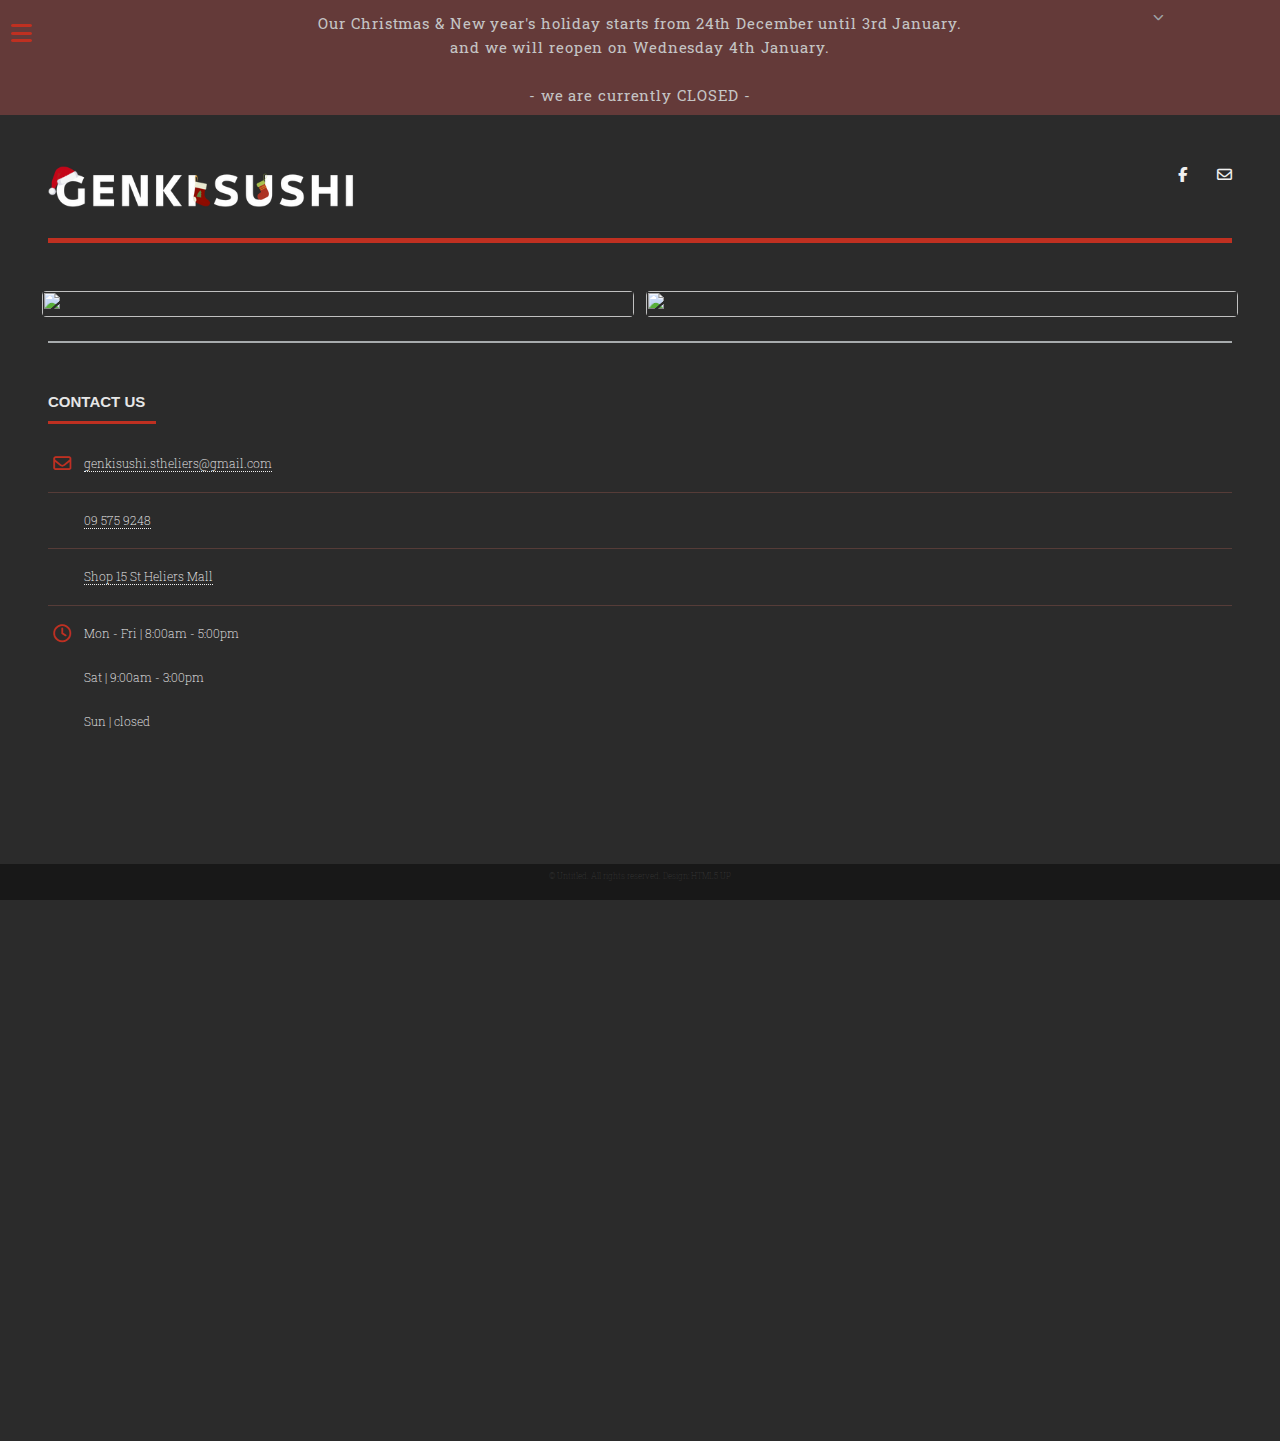
==== index.html @ b5c23964 "og:desc edited" ====
<!DOCTYPE HTML>
<!--
	Editorial by HTML5 UP
	html5up.net | @ajlkn
	Free for personal and commercial use under the CCA 3.0 license (html5up.net/license)
-->
<html>
	<head>
		<title>Genki Sushi</title>
		<meta charset="utf-8" />
		<meta name="viewport" content="width=device-width, initial-scale=1, user-scalable=no" />
		<link rel="icon" href="images/apple touch icon v02.png" />	
		<meta property="og:image" content="images/apple touch icon v02.png">
		<meta property="og:title" content="Genki Sushi">
		<meta property="og:description" content="Sushi/Donburi in St Heliers Mall">
		<meta property="og:type" content="website">
		<meta property="og:image:width" content="1024">
		<meta property="og:image:height" content="1024">
		<link rel="stylesheet" href="assets/css/main.css" />
		<link rel="stylesheet" href="https://cdnjs.cloudflare.com/ajax/libs/font-awesome/6.2.0/css/all.min.css">
		<link rel="apple-touch-icon" href="images/apple touch icon v02.png"/>
		<link rel="shortcut icon" href="images/apple touch icon v02.png"/>
	</head>
	<body class="is-preload">

		<!-- Wrapper -->
		<div id="wrapper">

			<!-- Main -->
			<div id="main">
				<div id= "menu" class="hours">
					<ul>
						<li>
							<span class="opener"><dt id="closeOrOpened" ></dt></span>
							<ul id="slowDrop">
								<li id="whatDay0" >TBA</li>
								<li id="whatDay1" >TBA</li>
								<li id="whatDay2" >TBA</li>
								<li id="whatDay3" >TBA</li>
								<li id="whatDay4" >TBA</li>
								<li id="whatDay5" >TBA</li>
								<li id="whatDay6" >TBA</li><br />
							</ul>
						</li>
					</ul>
				</div>

				<div class="inner">

					<!-- Header -->
					<header id="header">
						<h1><a href="/" class="logo"><span class="websiteLogo">
							<img src="images/04.png" alt="" oncontextmenu="return false"/></span></a></h1>
						<ul class="icons">
							<li>
								<a href="https://www.facebook.com/people/Genki-Sushi-St-Heliers/100068929692024/" class="icon brands fa-facebook-f"><span class="label">Facebook</span></a>
							</li>
							<!-- <li><a href="https://www.instagram.com/genkisushi.stheliers/" class="icon brands fa-instagram"><span class="label">Instagram</span></a></li> -->
              <li>
                <a href="tel:+6495759248" class="icon solid fa-phone-flip"><span class="label">Phone</span></a>
              </li>
              <li>
                <a href="mailto:genkisushi.stheliers@gmail.com" class="icon light fa-envelope"><span class="label">Email</span></a>
              </li>
						</ul>
					</header>

					<!-- navigation bar -->
					<!-- <div class="nav-bar">
						<ul>
							<li><a href="/">Home</a></li>
							<li><a href="http://genkisushi.co.nz/menu">Menu</a></li>
							<li><a href="http://genkisushi.co.nz/gallery">Gallery</a></li>
						</ul>
					</div> -->

					<!-- Banner -->
					<section id="banner" style="margin-bottom: 0;">
						<span class="image object">
							<img src="images/Bg removed/Regular platter05 - Edited.png" alt="" oncontextmenu="return false" />
						</span>
						<span class="image object">
							<img src="images/Bg removed/Mini platter02 - Edited.png" alt="" oncontextmenu="return false" />
						</span>
					</section>

					<!-- <ul class="alt">
						<li>
							<a href="catering.html" class="button big primary">View more</a>
						</li>
					</ul> -->

					<!-- Section -->
					<section id="contact_us">
						<header class="major">
							<h3>CONTACT US</h3>
						</header>
						<!-- <p></p> -->

						<ul class="contact">
							<li class="icon light fa-envelope"><a href="mailto:genkisushi.stheliers@gmail.com">genkisushi.stheliers@gmail.com</a></li>
							<li class="icon solid fa-phone-flip"><a href="tel:+6495759248">09 575 9248</a></li>
							<li class="icon solid fa-location-dot"><a href="https://www.google.com/maps/place/GENKI+Sushi+-+Japanese+Cuisine+in+St.+Heliers/@-36.85115,174.857495,18z/data=!4m6!3m5!1s0x6d0d4a0262839cc1:0xedf7047a21b23aa9!8m2!3d-36.8512656!4d174.8573899!16s%2Fg%2F11g8cywp4d?hl=en">Shop 15 St Heliers Mall<br /></a></li>
							<li class="icon light fa-clock">
								<p>
									Mon - Fri | 8:00am - 5:00pm
								</p>
								<p>
									Sat | 9:00am - 3:00pm
								</p>
								<p>
									Sun | closed
								</p>
							</li>
							<p></p>

							<div class="map-wrapper">
								<iframe class="googlemap" src="https://www.google.com/maps/embed?pb=!1m18!1m12!1m3!1d3192.6329590507826!2d174.85520121529137!3d-36.85126557993819!2m3!1f0!2f0!3f0!3m2!1i1024!2i768!4f13.1!3m3!1m2!1s0x6d0d4a0262839cc1%3A0xedf7047a21b23aa9!2sGENKI%20Sushi%20-%20Japanese%20Cuisine%20in%20St.%20Heliers!5e0!3m2!1sen!2snz!4v1663548388646!5m2!1sen!2snz" width="600" height="450" style="border:0;" allowfullscreen="" loading="lazy" referrerpolicy="no-referrer-when-downgrade"></iframe>
							</div>
						</ul>
					</section>

					<!-- Section -->
						<!-- <section>
							<header class="major">
								<h2>Erat lacinia</h2>
							</header>
							<div class="features">
								<article>
									<span class="icon fa-gem"></span>
									<div class="content">
										<h3>Portitor ullamcorper</h3>
										<p>Aenean ornare velit lacus, ac varius enim lorem ullamcorper dolore. Proin aliquam facilisis ante interdum. Sed nulla amet lorem feugiat tempus aliquam.</p>
									</div>
								</article>
								<article>
									<span class="icon solid fa-paper-plane"></span>
									<div class="content">
										<h3>Sapien veroeros</h3>
										<p>Aenean ornare velit lacus, ac varius enim lorem ullamcorper dolore. Proin aliquam facilisis ante interdum. Sed nulla amet lorem feugiat tempus aliquam.</p>
									</div>
								</article>
								<article>
									<span class="icon solid fa-rocket"></span>
									<div class="content">
										<h3>Quam lorem ipsum</h3>
										<p>Aenean ornare velit lacus, ac varius enim lorem ullamcorper dolore. Proin aliquam facilisis ante interdum. Sed nulla amet lorem feugiat tempus aliquam.</p>
									</div>
								</article>
								<article>
									<span class="icon solid fa-signal"></span>
									<div class="content">
										<h3>Sed magna finibus</h3>
										<p>Aenean ornare velit lacus, ac varius enim lorem ullamcorper dolore. Proin aliquam facilisis ante interdum. Sed nulla amet lorem feugiat tempus aliquam.</p>
									</div>
								</article>
							</div>
						</section> -->

					<!-- Section -->
						<!-- <section>
							<header class="major">
								<h2>Ipsum sed dolor</h2>
							</header>
							<div class="posts">
								<article>
									<a href="#" class="image"><img src="images/pic01.jpg" alt="" /></a>
									<h3>Interdum aenean</h3>
									<p>Aenean ornare velit lacus, ac varius enim lorem ullamcorper dolore. Proin aliquam facilisis ante interdum. Sed nulla amet lorem feugiat tempus aliquam.</p>
									<ul class="actions">
										<li><a href="#" class="button">More</a></li>
									</ul>
								</article>
								<article>
									<a href="#" class="image"><img src="images/pic02.jpg" alt="" /></a>
									<h3>Nulla amet dolore</h3>
									<p>Aenean ornare velit lacus, ac varius enim lorem ullamcorper dolore. Proin aliquam facilisis ante interdum. Sed nulla amet lorem feugiat tempus aliquam.</p>
									<ul class="actions">
										<li><a href="#" class="button">More</a></li>
									</ul>
								</article>
								<article>
									<a href="#" class="image"><img src="images/pic03.jpg" alt="" /></a>
									<h3>Tempus ullamcorper</h3>
									<p>Aenean ornare velit lacus, ac varius enim lorem ullamcorper dolore. Proin aliquam facilisis ante interdum. Sed nulla amet lorem feugiat tempus aliquam.</p>
									<ul class="actions">
										<li><a href="#" class="button">More</a></li>
									</ul>
								</article>
								<article>
									<a href="#" class="image"><img src="images/pic04.jpg" alt="" /></a>
									<h3>Sed etiam facilis</h3>
									<p>Aenean ornare velit lacus, ac varius enim lorem ullamcorper dolore. Proin aliquam facilisis ante interdum. Sed nulla amet lorem feugiat tempus aliquam.</p>
									<ul class="actions">
										<li><a href="#" class="button">More</a></li>
									</ul>
								</article>
								<article>
									<a href="#" class="image"><img src="images/pic05.jpg" alt="" /></a>
									<h3>Feugiat lorem aenean</h3>
									<p>Aenean ornare velit lacus, ac varius enim lorem ullamcorper dolore. Proin aliquam facilisis ante interdum. Sed nulla amet lorem feugiat tempus aliquam.</p>
									<ul class="actions">
										<li><a href="#" class="button">More</a></li>
									</ul>
								</article>
								<article>
									<a href="#" class="image"><img src="images/pic06.jpg" alt="" /></a>
									<h3>Amet varius aliquam</h3>
									<p>Aenean ornare velit lacus, ac varius enim lorem ullamcorper dolore. Proin aliquam facilisis ante interdum. Sed nulla amet lorem feugiat tempus aliquam.</p>
									<ul class="actions">
										<li><a href="#" class="button">More</a></li>
									</ul>
								</article>
							</div>
						</section> -->
				</div>

				<!-- <div class="shadowedDiv"></div>
				<div class="divider">
					<ul>
						<li><a href="/"><h3>HOME</h3></a></li>
						<li><a href="http://genkisushi.co.nz/menu"><h3>MENU</h3></a></li>
						<li><a href="http://genkisushi.co.nz/gallery"><h3>GALLERY</h2></a></li>
					</ul>
				<div/> -->

				<!-- Footer -->
				<footer id="footer">
						<!-- <div class="w3-center w3-small">
							<a href="index.html" class="logo"><img src="Genki Sushi Logo.png" alt="" style="width:42px;height:42px;"></a>
						</div> -->
						<p class="copyright">&copy; Untitled. All rights reserved. Design: HTML5 UP</p>
					</footer>
			</div>
		
			<!-- Sidebar -->
			<div id="sidebar">
				<div class="inner">

					<!-- Search -->
					<section id="search" class="alt">
						<!-- <form method="post" action="#">
							<input type="text" name="query" id="query" placeholder="Search" />
						</form> -->
					</section>

					<!-- Menu -->
					<nav id="sidemenu">
						<header class="major">
							<h2><span class="sideLogo">
								<img src="images/3.png" alt="" oncontextmenu="return false"/></span></h2>
						</header>
						<ul>
							<li><a href="/">Home</a></li>
							<li><a href="http://genkisushi.co.nz/menu">Menu</a></li>
							<li>
								<span class="opener">Gallery</span>
								<ul>
									<li><a href="http://genkisushi.co.nz/gallery-sushi">sushi</a></li>
									<li><a href="http://genkisushi.co.nz/gallery-donburi">Donburi</a></li>
									<!-- <li><a href="#"></a></li> -->
								</ul>
							</li>
							<li><a href="#contact_us">Contact us</a></li>
							<!-- <li>
								<span class="opener">Submenu</span>
								<ul>
									<li><a href="#">Lorem Dolor</a></li>
									<li><a href="#">Ipsum Adipiscing</a></li>
									<li><a href="#">Tempus Magna</a></li>
									<li><a href="#">Feugiat Veroeros</a></li>
								</ul>
							</li>
							<li>
								<span class="opener">Another Submenu</span>
								<ul>
									<li><a href="#">Lorem Dolor</a></li>
									<li><a href="#">Ipsum Adipiscing</a></li>
									<li><a href="#">Tempus Magna</a></li>
									<li><a href="#">Feugiat Veroeros</a></li>
								</ul>
							</li> -->
						</ul>
					</nav>
<!-- 
					<section>
						<header class="major"><h4>general</h4></header>
						<div class="mini-posts">
							<article>
								<img class="image fit" src="images/Bg removed/Chicken Yaki Udon - thumb.png" alt=""/>
								<p>Chicken Yaki Udon</p>
							</article>
							<article>
								<img class="image fit" src="images/Bg removed/Chicken Katsu - thumb.png" alt=""/>
								<p>Chicken Katsu</p>
							</article>
							<article>
								<img class="image fit" src="images/Bg removed/Teriyaki Salmon - thumb.png" alt=""/>
								<p>Teriyaki Salmon</p>
							</article>
						</div>

						<ul class="actions">
							<li>
								<a href="menu2.html" class="button">View More</a>
							</li>
						</ul>
					</section> -->

					

				</div>
			</div>
		</div>

		<!-- Scripts -->
		<script src="assets/js/jquery.min.js"></script>
		<script src="assets/js/browser.min.js"></script>
		<script src="assets/js/breakpoints.min.js"></script>
		<script src="assets/js/util.js"></script>
		<script src="assets/js/main.js"></script>
		<script src="assets/js/openingHours.js"></script>

	</body>
</html>
---- assets/css/main.css ----
@import url(fontawesome-all.min.css);
@import url("https://fonts.googleapis.com/css?family=Open+Sans:400,600,400italic,600italic|Roboto+Slab:400,700");/* vampiro-one-regular - latin */
@font-face {
  font-family: 'Vampiro One';
  font-style: normal;
  font-weight: 400;
  src: local(''),
       url('../fonts/vampiro-one-v18-latin-regular.woff2') format('woff2'), /* Chrome 26+, Opera 23+, Firefox 39+ */
       url('../fonts/vampiro-one-v18-latin-regular.woff') format('woff'); /* Chrome 6+, Firefox 3.6+, IE 9+, Safari 5.1+ */
}

:root {
  
  
  --red: #bf3021 ;
  /*  #2b2b2b vs #0c0c0c */
  --bgColour: #2b2b2b;
  /* #c5c5c5 */
  --mainBodyTxt: #f0f0f0;
  /* side bar bg #1d1d1d vs #000000 */ 
  --sidebarBg: #1d1d1d;
  /* side bar inner alt (search bg) #181818 vs #050505 */
  --sidebarInnerBG: #181818;
  /* side bar box 옆 은은한 shadow */
  --sidebarBoxShadow: rgba(43, 18, 18, 0.175);
  /* side bar toggle button 3 lines #7f888f vs # */
  --sidebarToggle: #bf3021;
  /* side bar toggle button bg rgba(222, 225, 226, 0.75) vs ....0.171*/
  --sidebarToggleBg: rgba(222, 225, 226, 0.171);
  --sidebarBorder: rgba(102, 67, 62, 0.75);
  --sidebarTxt: #c5c5c5;

  /* Strong + h1, h2, ~ h6 */
  --strongTxt: #e6e6e6;
  /* Blockquote sidebar + Code border + hr underline*/
  --blockQuote: rgba(102, 67, 62, 0.75);
  --boxBorder: rgba(210, 215, 217, 0.75);
  /* platter menu 2  rgba(210, 215, 217, 0.75) rgba(70, 70, 70, 0.75)*/
  --uiAlt: rgba(102, 67, 62, 0.75);
  --uiContact: rgba(102, 67, 62, 0.75);
  --codeBg: rgba(230, 235, 237, 0.25);

  --tableBorder: rgba(210, 215, 217, 0.75);
  --tableHighlightBg: rgba(230, 235, 237, 0.25);

  /* text block + Gallery txt */
  --txtBlock: #707070;

  /* button */
  --buttonBg: #ffffff;
  --buttonHover: rgba(245, 106, 106, 0.05);
  --buttonActive: rgba(245, 106, 106, 0.15);

  /* + button primary (색 채워진 버튼) hover */
  --pgActiveHover: #f67878;
  /* + buttoon primary (색 채워진 버튼) active */
  --pgActive: #f45c5c;
  
  /* #181818 vs #080808ef */
  --footerBg: #181818;
  --footerFont: #414141c5;

  /* form text bg */
  --txtBg: #ffffff; }

/*
	Editorial by HTML5 UP
	html5up.net | @ajlkn
	Free for personal and commercial use under the CCA 3.0 license (html5up.net/license)
*/
html, body, div, span, applet, object,
iframe, h1, h2, h3, h4, h5, h6, p, blockquote,
pre, a, abbr, acronym, address, big, cite,
code, del, dfn, em, img, ins, kbd, q, s, samp,
small, strike, strong, sub, sup, tt, var, b,
u, i, center, dl, dt, dd, ol, ul, li, fieldset,
form, label, legend, table, caption, tbody,
tfoot, thead, tr, th, td, article, aside,
canvas, details, embed, figure, figcaption,
footer, header, hgroup, menu, nav, output, ruby,
section, summary, time, mark, audio, video {
  margin: 0;
  padding: 0;
  border: 0;
  font-size: 100%;
  font: inherit;
  vertical-align: baseline; }

img {
  /* pointer-events: none; */ }

article, aside, details, figcaption, figure,
footer, header, hgroup, menu, nav, section {
  display: block; }

.googlemap {
  width:100%; }

.map-wrapper {
  max-width: 700px; }

footer {
  padding: 5px 0px 0px;
  text-align: center; 
  background-color: var(--footerBg);
  position:fixed;
  bottom: 0;
  left: 0;
  right: 0;
  /* display: block; */ }

body {
  line-height: 1; }

ol, ul {
  list-style: none; }

blockquote, q {
  quotes: none; }
  blockquote:before, blockquote:after, q:before, q:after {
    content: '';
    content: none; }

table {
  border-collapse: collapse;
  border-spacing: 0; }

body {
  -webkit-text-size-adjust: none; }

mark {
  background-color: transparent;
  color: inherit; }

input::-moz-focus-inner {
  border: 0;
  padding: 0; }

input, select, textarea {
  -moz-appearance: none;
  -webkit-appearance: none;
  -ms-appearance: none;
  appearance: none; }

/* Basic */
@-ms-viewport {
  width: device-width; }

body {
  -ms-overflow-style: scrollbar; }

@media screen and (max-width: 480px) {
  html, body {
    min-width: 280px; } }

html {
  box-sizing: border-box; }

*, *:before, *:after {
  box-sizing: inherit; }

body {
  background: var(--bgColour); }
  body.is-preload *, body.is-preload *:before, body.is-preload *:after, body.is-resizing *, body.is-resizing *:before, body.is-resizing *:after {
    -moz-animation: none !important;
    -webkit-animation: none !important;
    -ms-animation: none !important;
    animation: none !important;
    -moz-transition: none !important;
    -webkit-transition: none !important;
    -ms-transition: none !important;
    transition: none !important; }

/* Type */
body, input, select, textarea {
  color: var(--mainBodyTxt);
  font-family: "Roboto Slab", serif;
  font-size: 10pt;
  font-weight: 200;
  line-height: 1.65; }
  #closeOrOpened {
    font-size: 11pt;  }
  @media screen and (max-width: 1680px) {
    body, input, select, textarea {
      font-size: 9pt; }}
  /* @media screen and (max-width: 1280px) {
    body, input, select, textarea {
      font-size: 9pt; } } */
  @media screen and (max-width: 780px) {
    body, input, select, textarea {
      font-size: 9pt; }
      #closeOrOpened {
        font-size: 10pt;  }}
  @media screen and (max-width: 360px) {
    body, input, select, textarea {
      font-size: 8pt; }}

a {
  -moz-transition: color 0.2s ease-in-out, border-bottom-color 0.2s ease-in-out;
  -webkit-transition: color 0.2s ease-in-out, border-bottom-color 0.2s ease-in-out;
  -ms-transition: color 0.2s ease-in-out, border-bottom-color 0.2s ease-in-out;
  transition: color 0.2s ease-in-out, border-bottom-color 0.2s ease-in-out;
  border-bottom: dotted 1px;
  color: var(--red);
  text-decoration: none; }
  a:hover {
    border-bottom-color: var(--red);
    color: var(--red) !important; }
    a:hover strong {
      color: inherit; }

strong, b {
  color: var(--strongTxt);
  font-weight: 600; }

em, i {
  font-style: italic; }

p {
  margin: 0 0 2em 0; }

dt.menu {
  text-align: center; }

h4.menu {
  font-weight: 800; }
.shadowedDiv {
  height: 8px;
  background-color: #666666;
  box-shadow: 0px 0px 2px rgb(31, 31, 31) inset; }

.divider {
  margin: 0 0 7em 0;
  padding-top: 4em;
  text-align: center;
  /* line-height: 500%; */ }

.divider ul li {
  list-style-type: none; }

.divider ul li a h3{
  text-shadow: 0 0 2px rgb(31, 31, 31);
  color: #949494;
  font-weight: 600;
  line-height: 300%; }

.nav-bar ul {
  list-style-type: none;
  margin: 0;
  padding: 0;
  overflow: hidden;
  background-color: rgb(36, 36, 36);
  /* background-color: var(--bgColour); */ }
.nav-bar ul li {
  float: left; }
.nav-bar li a {
  display: block;
  color: white;
  text-align: center;
  padding: 14px 16px;
  text-decoration: none;
  border: none; }
.nav-bar li a:hover {
  background-color: #642626;
  /* color: #ffffff !important;  */
}

#price {
  color: #d3d3d3f0;
  text-align: center;
  /* font-style: italic; */ }
  @media screen and (max-width: 1680px) {
    #price {
      font-size: 8pt; } }
  /* @media screen and (max-width: 1280px) {
    body, input, select, textarea {
      font-size: 9pt; } } */
  @media screen and (max-width: 780px) {
    #price {
      font-size: 8pt; } }
  @media screen and (max-width: 360px) {
    #price {
      font-size: 7pt; } }

p.menu {
  padding-top: 2em;
  text-align: center;
  /* text-align: center; */ }
/* .vCenter {
  margin: 1em 0 1em 0;
} */

h1, h2, h3, h4, h5, h6 {
  color: var(--strongTxt);
  font-family: "Lucida Grande", sans-serif;
  font-weight: 600;
  line-height: 1.5;
  margin: 0 0 1em 0; }
  h1 a, h2 a, h3 a, h4 a, h5 a, h6 a {
    color: inherit;
    text-decoration: none;
    border-bottom: 0; }

h1 {
  font-size: 4em;
  margin: 0 0 0.5em 0;
  line-height: 1.3; 
  letter-spacing: 4px; }

h2 {
  font-size: 1.75em; }

h3 {
  font-size: 1.25em; }

h4 {
  font-size: 1.1em; }

h5 {
  font-size: 0.9em; }

h6 {
  font-size: 0.7em; }
@media screen and (max-width: 3000px) {
  h1 {
    font-size: 3.5em;
    letter-spacing: 3px; }
  .websiteLogo img {
    width: 400px;  }
  .websiteLogoS img {
    width: 220px;  }
  .sideLogo img{
    width: 140px;  }
}
@media screen and (max-width: 1680px) {
  h1 {
    font-size: 3.5em;
    letter-spacing: 3px; }
  .websiteLogo img {
    width: 310px;  }
  .websiteLogoS img {
    width: 200px;  }
  .sideLogo img{
    width: 120px;  } }

@media screen and (max-width: 980px) {
  h1 {
    font-size: 3.25em;
    letter-spacing: 2px; } 
  .websiteLogo img {
    width: 300px;  }
  .websiteLogoS img {
    width: 180px;  } }

@media screen and (max-width: 736px) {
  h1 {
    font-size: 2em;
    line-height: 1.4;
    letter-spacing: 1px; }
  .websiteLogo img {
    width: 280px;  }
  .websiteLogoS img {
    width: 140px;  } 
  h2 {
    font-size: 1.4em; } 
  h3 {
    font-size: 1.2em;  }}
@media screen and (max-width: 480px) {
  .websiteLogo img {
    width: 260px;  }
  .websiteLogoS img {
    width: 140px;  }
}
sub {
  font-size: 0.8em;
  position: relative;
  top: 0.5em; }

sup {
  font-size: 0.8em;
  position: relative;
  top: -0.5em; }

blockquote {
  border-left: solid 3px var(--blockQuote);
  font-style: italic;
  margin: 0 0 2em 0;
  padding: 0.5em 0 0.5em 2em; }

code {
  background: var(--codeBg);
  border-radius: 0.375em;
  border: solid 1px var(--blockQuote);
  font-family: "Courier New", monospace;
  font-size: 0.9em;
  margin: 0 0.25em;
  padding: 0.25em 0.65em; }

pre {
  -webkit-overflow-scrolling: touch;
  font-family: "Courier New", monospace;
  font-size: 0.9em;
  margin: 0 0 2em 0; }
  pre code {
    display: block;
    line-height: 1.75;
    padding: 1em 1.5em;
    overflow-x: auto; }

hr {
  border: 0;
  border-bottom: solid 1px var(--blockQuote);
  margin: 2em 0; }
  hr.major {
    margin: 3em 0; }

.align-left {
  text-align: left; }

.align-center {
  text-align: center; }

.align-right {
  text-align: right; }

/* Bottom right text */
.text-block {
  bottom: -7%;
  position: absolute;
  width: 100%;
  font-weight: 800;
  font-style: italic;
  color: var(--txtBlock); }

.text-block dt{
  font-weight: 800;
  font-style: italic;
  color: var(--txtBlock);
  text-align: center; }

.hours{
  display: block;
  text-align: center;
  padding: 5px 0px 0px;
  text-align: center; 
  /* #290000 vs #000e29 */
  background-color: #001029;
  /* position:fixed; */
  top: 0; left: 0; right: 0; }

#whatDay0{
  font-weight: 700;
  color: #ffffffd7;
  text-transform:none; }

#whatDay1, #whatDay2, #whatDay3, #whatDay4, 
#whatDay5, #whatDay6 {
  /* -webkit-transition:max-height 500ms ease;
  -moz-transition:max-height 500ms ease;
  -o-transition:max-height 500ms ease;
  transition:max-height 500ms ease; */
  text-transform:none; 
  color: #d4d4d4b2;}

#closeOrOpened {
  text-transform:none; }

/* Row */
.row {
  display: flex;
  flex-wrap: wrap;
  box-sizing: border-box;
  align-items: stretch; }
.box .row .popup-img{
  position: fixed;
  top: 0; left: 0;
  background: rgba(0, 0, 0, .9);
  height: 100%;
  width: 100%;
  z-index: 100;
  display: none; }
.box .row .popup-img img {
  pointer-events: none; }

.box .row .popup-img #exit{
  position: absolute;
  top: 20%; right: 10%;
  font-size: 40px;
  font-weight: bolder;
  color: #707070de;
  cursor: pointer;
  z-index: 100;
  user-select: none; }

.box .row .popup-img #left{
  text-align: center;
  position: absolute;
  border-radius: 50px;
  height: 65px;
  width: 65px;
  background-color: #70707060;
  top: 48%; left: 20%;
  font-size: 38px;
  font-weight: bolder;
  color: #bbbbbbab;
  cursor: pointer;
  z-index: 100;
  user-select: none; }

span #right {
  vertical-align: middle; }

.box .row .popup-img #right{
  text-align: center;
  position: absolute;
  border-radius: 50px;
  height: 65px;
  width: 65px;
  background-color: #70707060;
  top: 48%; right: 20%;
  font-size: 38px;
  /* font-weight: bolder; */
  color: #bbbbbbab;
  cursor: pointer;
  z-index: 100;
  user-select: none; }

.box .row .image.fit{
  user-select: none; }

.box .row .image.fit img:hover{
  transition: all ease-in-out 150ms;
  transform: scale(1.15);
  cursor: pointer; }

.box .row .popup-img img{
  position: absolute;
  top: 50%; left: 50%;
  transform: translate(-50%, -50%);
  width: 750px;
  object-fit: cover;
  user-select: none; }

@media screen and (max-width: 1480px){
  .box .row .popup-img #left{
    left: 9%;
    height: 65px;
    width: 65px;  }
  .box .row .popup-img #right{
    right: 9%;
    height: 65px;
    width: 65px;  }
  .box .row .popup-img img{
    max-width: 100%;  } }

@media screen and (max-width: 1100px){
  .box .row .popup-img #left{
    left: 8%;
    height: 65px;
    width: 65px;  }
  .box .row .popup-img #right{
    right: 8%;
    height: 65px;
    width: 65px;  }
  .box .row .popup-img img{
    max-width: 70%;  } }

@media screen and (max-width: 980px){
  .box .row .popup-img #exit{
    right: 5%;
    font-size: 25px;  }
  .box .row .popup-img #left{
    left: 7%;
    font-size: 29px;
    height: 50px;
    width: 50px;  }
  .box .row .popup-img #right{
    right: 7%;
    font-size: 29px;
    height: 50px;
    width: 50px;  }
  .box .row .popup-img img{
    max-width: 60%;  } }

@media screen and (max-width: 480px){
  .box .row .popup-img #exit{
    right: 5%;
    font-size: 25px;  }
  .box .row .popup-img #left{
    left: 7%;
    font-size: 21px;
    height: 35px;
    width: 35px;  }
  .box .row .popup-img #right{
    right: 7%;
    font-size: 21px;
    height: 35px;
    width: 35px;  }
  .box .row .popup-img img{
    max-width: 70%;  } }

/* .box .row .popup-img img:hover{
  cursor: pointer;
} */


  .row > * {
    box-sizing: border-box; }
  .row.gtr-uniform > * > :last-child {
    margin-bottom: 0; }
  .row.aln-left {
    justify-content: flex-start; }
  .row.aln-center {
    justify-content: center; }
  .row.aln-right {
    justify-content: flex-end; }
  .row.aln-top {
    align-items: flex-start; }
  .row.aln-middle {
    align-items: center; }
  .row.aln-bottom {
    align-items: flex-end; }
  .row > .imp {
    order: -1; }
  .row > .col-1 {
    width: 8.33333%; }
  .row > .off-1 {
    margin-left: 8.33333%; }
  .row > .col-2 {
    width: 16.66667%; }
  .row > .off-2 {
    margin-left: 16.66667%; }
  .row > .col-3 {
    width: 25%; }
  .row > .off-3 {
    margin-left: 25%; }
  .row > .col-4 {
    width: 33.33333%; }
  .row > .off-4 {
    margin-left: 33.33333%; }
  .row > .col-5 {
    width: 41.66667%; }
  .row > .off-5 {
    margin-left: 41.66667%; }
  .row > .col-6 {
    width: 50%; }
  .row > .off-6 {
    margin-left: 50%; }
  .row > .col-7 {
    width: 58.33333%; }
  .row > .off-7 {
    margin-left: 58.33333%; }
  .row > .col-8 {
    width: 66.66667%; }
  .row > .off-8 {
    margin-left: 66.66667%; }
  .row > .col-9 {
    width: 75%; }
  .row > .off-9 {
    margin-left: 75%; }
  .row > .col-10 {
    width: 83.33333%; }
  .row > .off-10 {
    margin-left: 83.33333%; }
  .row > .col-11 {
    width: 91.66667%; }
  .row > .off-11 {
    margin-left: 91.66667%; }
  .row > .col-12 {
    width: 100%; }
  .row > .off-12 {
    margin-left: 100%; }
  .row.gtr-0 {
    margin-top: 0;
    margin-left: 0em; }
    .row.gtr-0 > * {
      padding: 0 0 0 0em; }
    .row.gtr-0.gtr-uniform {
      margin-top: 0em; }
      .row.gtr-0.gtr-uniform > * {
        padding-top: 0em; }
  .row.gtr-25 {
    margin-top: 0;
    margin-left: -0.375em; }
    .row.gtr-25 > * {
      padding: 0 0 0 0.375em; }
    .row.gtr-25.gtr-uniform {
      margin-top: -0.375em; }
      .row.gtr-25.gtr-uniform > * {
        padding-top: 0.375em; }
  .row.gtr-50 {
    margin-top: 0;
    margin-left: -0.75em; }
    .row.gtr-50 > * {
      padding: 0 0 0 0.75em; }
    .row.gtr-50.gtr-uniform {
      margin-top: -0.75em; }
      .row.gtr-50.gtr-uniform > * {
        padding-top: 0.75em; }
  .row {
    margin-top: 0;
    margin-left: -1.5em; }
    .row > * {
      padding: 0 0 0 1.5em; }
    .row.gtr-uniform {
      margin-top: -1.5em; }
      .row.gtr-uniform > * {
        padding-top: 1.5em; }
  .row.gtr-150 {
    margin-top: 0;
    margin-left: -2.25em; }
    .row.gtr-150 > * {
      padding: 0 0 0 2.25em; }
    .row.gtr-150.gtr-uniform {
      margin-top: -2.25em; }
      .row.gtr-150.gtr-uniform > * {
        padding-top: 2.25em; }
  .row.gtr-200 {
    margin-top: 0;
    margin-left: -3em; }
    .row.gtr-200 > * {
      padding: 0 0 0 3em; }
    .row.gtr-200.gtr-uniform {
      margin-top: -3em; }
      .row.gtr-200.gtr-uniform > * {
        padding-top: 3em; }
  @media screen and (max-width: 1680px) {
    .row {
      display: flex;
      flex-wrap: wrap;
      box-sizing: border-box;
      align-items: stretch; }
      .row > * {
        box-sizing: border-box; }
      .row.gtr-uniform > * > :last-child {
        margin-bottom: 0; }
      .row.aln-left {
        justify-content: flex-start; }
      .row.aln-center {
        justify-content: center; }
      .row.aln-right {
        justify-content: flex-end; }
      .row.aln-top {
        align-items: flex-start; }
      .row.aln-middle {
        align-items: center; }
      .row.aln-bottom {
        align-items: flex-end; }
      .row > .imp-xlarge {
        order: -1; }
      .row > .col-1-xlarge {
        width: 8.33333%; }
      .row > .off-1-xlarge {
        margin-left: 8.33333%; }
      .row > .col-2-xlarge {
        width: 16.66667%; }
      .row > .off-2-xlarge {
        margin-left: 16.66667%; }
      .row > .col-3-xlarge {
        width: 25%; }
      .row > .off-3-xlarge {
        margin-left: 25%; }
      .row > .col-4-xlarge {
        width: 33.33333%; }
      .row > .off-4-xlarge {
        margin-left: 33.33333%; }
      .row > .col-5-xlarge {
        width: 41.66667%; }
      .row > .off-5-xlarge {
        margin-left: 41.66667%; }
      .row > .col-6-xlarge {
        width: 50%; }
      .row > .off-6-xlarge {
        margin-left: 50%; }
      .row > .col-7-xlarge {
        width: 58.33333%; }
      .row > .off-7-xlarge {
        margin-left: 58.33333%; }
      .row > .col-8-xlarge {
        width: 66.66667%; }
      .row > .off-8-xlarge {
        margin-left: 66.66667%; }
      .row > .col-9-xlarge {
        width: 75%; }
      .row > .off-9-xlarge {
        margin-left: 75%; }
      .row > .col-10-xlarge {
        width: 83.33333%; }
      .row > .off-10-xlarge {
        margin-left: 83.33333%; }
      .row > .col-11-xlarge {
        width: 91.66667%; }
      .row > .off-11-xlarge {
        margin-left: 91.66667%; }
      .row > .col-12-xlarge {
        width: 100%; }
      .row > .off-12-xlarge {
        margin-left: 100%; }
      .row.gtr-0 {
        margin-top: 0;
        margin-left: 0em; }
        .row.gtr-0 > * {
          padding: 0 0 0 0em; }
        .row.gtr-0.gtr-uniform {
          margin-top: 0em; }
          .row.gtr-0.gtr-uniform > * {
            padding-top: 0em; }
      .row.gtr-25 {
        margin-top: 0;
        margin-left: -0.375em; }
        .row.gtr-25 > * {
          padding: 0 0 0 0.375em; }
        .row.gtr-25.gtr-uniform {
          margin-top: -0.375em; }
          .row.gtr-25.gtr-uniform > * {
            padding-top: 0.375em; }
      .row.gtr-50 {
        margin-top: 0;
        margin-left: -0.75em; }
        .row.gtr-50 > * {
          padding: 0 0 0 0.75em; }
        .row.gtr-50.gtr-uniform {
          margin-top: -0.75em; }
          .row.gtr-50.gtr-uniform > * {
            padding-top: 0.75em; }
      .row {
        margin-top: 0;
        margin-left: -1.5em; }
        .row > * {
          padding: 0 0 0 1.5em; }
        .row.gtr-uniform {
          margin-top: -1.5em; }
          .row.gtr-uniform > * {
            padding-top: 1.5em; }
      .row.gtr-150 {
        margin-top: 0;
        margin-left: -2.25em; }
        .row.gtr-150 > * {
          padding: 0 0 0 2.25em; }
        .row.gtr-150.gtr-uniform {
          margin-top: -2.25em; }
          .row.gtr-150.gtr-uniform > * {
            padding-top: 2.25em; }
      .row.gtr-200 {
        margin-top: 0;
        margin-left: -3em; }
        .row.gtr-200 > * {
          padding: 0 0 0 3em; }
        .row.gtr-200.gtr-uniform {
          margin-top: -3em; }
          .row.gtr-200.gtr-uniform > * {
            padding-top: 3em; } }
  @media screen and (max-width: 1280px) {
    .row {
      display: flex;
      flex-wrap: wrap;
      box-sizing: border-box;
      align-items: stretch; }
      .row > * {
        box-sizing: border-box; }
      .row.gtr-uniform > * > :last-child {
        margin-bottom: 0; }
      .row.aln-left {
        justify-content: flex-start; }
      .row.aln-center {
        justify-content: center; }
      .row.aln-right {
        justify-content: flex-end; }
      .row.aln-top {
        align-items: flex-start; }
      .row.aln-middle {
        align-items: center; }
      .row.aln-bottom {
        align-items: flex-end; }
      .row > .imp-large {
        order: -1; }
      .row > .col-1-large {
        width: 8.33333%; }
      .row > .off-1-large {
        margin-left: 8.33333%; }
      .row > .col-2-large {
        width: 16.66667%; }
      .row > .off-2-large {
        margin-left: 16.66667%; }
      .row > .col-3-large {
        width: 25%; }
      .row > .off-3-large {
        margin-left: 25%; }
      .row > .col-4-large {
        width: 33.33333%; }
      .row > .off-4-large {
        margin-left: 33.33333%; }
      .row > .col-5-large {
        width: 41.66667%; }
      .row > .off-5-large {
        margin-left: 41.66667%; }
      .row > .col-6-large {
        width: 50%; }
      .row > .off-6-large {
        margin-left: 50%; }
      .row > .col-7-large {
        width: 58.33333%; }
      .row > .off-7-large {
        margin-left: 58.33333%; }
      .row > .col-8-large {
        width: 66.66667%; }
      .row > .off-8-large {
        margin-left: 66.66667%; }
      .row > .col-9-large {
        width: 75%; }
      .row > .off-9-large {
        margin-left: 75%; }
      .row > .col-10-large {
        width: 83.33333%; }
      .row > .off-10-large {
        margin-left: 83.33333%; }
      .row > .col-11-large {
        width: 91.66667%; }
      .row > .off-11-large {
        margin-left: 91.66667%; }
      .row > .col-12-large {
        width: 100%; }
      .row > .off-12-large {
        margin-left: 100%; }
      .row.gtr-0 {
        margin-top: 0;
        margin-left: 0em; }
        .row.gtr-0 > * {
          padding: 0 0 0 0em; }
        .row.gtr-0.gtr-uniform {
          margin-top: 0em; }
          .row.gtr-0.gtr-uniform > * {
            padding-top: 0em; }
      .row.gtr-25 {
        margin-top: 0;
        margin-left: -0.375em; }
        .row.gtr-25 > * {
          padding: 0 0 0 0.375em; }
        .row.gtr-25.gtr-uniform {
          margin-top: -0.375em; }
          .row.gtr-25.gtr-uniform > * {
            padding-top: 0.375em; }
      .row.gtr-50 {
        margin-top: 0;
        margin-left: -0.75em; }
        .row.gtr-50 > * {
          padding: 0 0 0 0.75em; }
        .row.gtr-50.gtr-uniform {
          margin-top: -0.75em; }
          .row.gtr-50.gtr-uniform > * {
            padding-top: 0.75em; }
      .row {
        margin-top: 0;
        margin-left: -1.5em; }
        .row > * {
          padding: 0 0 0 1.5em; }
        .row.gtr-uniform {
          margin-top: -1.5em; }
          .row.gtr-uniform > * {
            padding-top: 1.5em; }
      .row.gtr-150 {
        margin-top: 0;
        margin-left: -2.25em; }
        .row.gtr-150 > * {
          padding: 0 0 0 2.25em; }
        .row.gtr-150.gtr-uniform {
          margin-top: -2.25em; }
          .row.gtr-150.gtr-uniform > * {
            padding-top: 2.25em; }
      .row.gtr-200 {
        margin-top: 0;
        margin-left: -3em; }
        .row.gtr-200 > * {
          padding: 0 0 0 3em; }
        .row.gtr-200.gtr-uniform {
          margin-top: -3em; }
          .row.gtr-200.gtr-uniform > * {
            padding-top: 3em; } }
  @media screen and (max-width: 980px) {
    .row {
      display: flex;
      flex-wrap: wrap;
      box-sizing: border-box;
      align-items: stretch; }
      .row > * {
        box-sizing: border-box; }
      .row.gtr-uniform > * > :last-child {
        margin-bottom: 0; }
      .row.aln-left {
        justify-content: flex-start; }
      .row.aln-center {
        justify-content: center; }
      .row.aln-right {
        justify-content: flex-end; }
      .row.aln-top {
        align-items: flex-start; }
      .row.aln-middle {
        align-items: center; }
      .row.aln-bottom {
        align-items: flex-end; }
      .row > .imp-medium {
        order: -1; }
      .row > .col-1-medium {
        width: 8.33333%; }
      .row > .off-1-medium {
        margin-left: 8.33333%; }
      .row > .col-2-medium {
        width: 16.66667%; }
      .row > .off-2-medium {
        margin-left: 16.66667%; }
      .row > .col-3-medium {
        width: 25%; }
      .row > .off-3-medium {
        margin-left: 25%; }
      .row > .col-4-medium {
        width: 33.33333%; }
      .row > .off-4-medium {
        margin-left: 33.33333%; }
      .row > .col-5-medium {
        width: 41.66667%; }
      .row > .off-5-medium {
        margin-left: 41.66667%; }
      .row > .col-6-medium {
        width: 50%; }
      .row > .off-6-medium {
        margin-left: 50%; }
      .row > .col-7-medium {
        width: 58.33333%; }
      .row > .off-7-medium {
        margin-left: 58.33333%; }
      .row > .col-8-medium {
        width: 66.66667%; }
      .row > .off-8-medium {
        margin-left: 66.66667%; }
      .row > .col-9-medium {
        width: 75%; }
      .row > .off-9-medium {
        margin-left: 75%; }
      .row > .col-10-medium {
        width: 83.33333%; }
      .row > .off-10-medium {
        margin-left: 83.33333%; }
      .row > .col-11-medium {
        width: 91.66667%; }
      .row > .off-11-medium {
        margin-left: 91.66667%; }
      .row > .col-12-medium {
        width: 100%; }
      .row > .off-12-medium {
        margin-left: 100%; }
      .row.gtr-0 {
        margin-top: 0;
        margin-left: 0em; }
        .row.gtr-0 > * {
          padding: 0 0 0 0em; }
        .row.gtr-0.gtr-uniform {
          margin-top: 0em; }
          .row.gtr-0.gtr-uniform > * {
            padding-top: 0em; }
      .row.gtr-25 {
        margin-top: 0;
        margin-left: -0.375em; }
        .row.gtr-25 > * {
          padding: 0 0 0 0.375em; }
        .row.gtr-25.gtr-uniform {
          margin-top: -0.375em; }
          .row.gtr-25.gtr-uniform > * {
            padding-top: 0.375em; }
      .row.gtr-50 {
        margin-top: 0;
        margin-left: -0.75em; }
        .row.gtr-50 > * {
          padding: 0 0 0 0.75em; }
        .row.gtr-50.gtr-uniform {
          margin-top: -0.75em; }
          .row.gtr-50.gtr-uniform > * {
            padding-top: 0.75em; }
      .row {
        margin-top: 0;
        margin-left: -1.5em; }
        .row > * {
          padding: 0 0 0 1.5em; }
        .row.gtr-uniform {
          margin-top: -1.5em; }
          .row.gtr-uniform > * {
            padding-top: 1.5em; }
      .row.gtr-150 {
        margin-top: 0;
        margin-left: -2.25em; }
        .row.gtr-150 > * {
          padding: 0 0 0 2.25em; }
        .row.gtr-150.gtr-uniform {
          margin-top: -2.25em; }
          .row.gtr-150.gtr-uniform > * {
            padding-top: 2.25em; }
      .row.gtr-200 {
        margin-top: 0;
        margin-left: -3em; }
        .row.gtr-200 > * {
          padding: 0 0 0 3em; }
        .row.gtr-200.gtr-uniform {
          margin-top: -3em; }
          .row.gtr-200.gtr-uniform > * {
            padding-top: 3em; } }
  @media screen and (max-width: 736px) {
    .row {
      display: flex;
      flex-wrap: wrap;
      box-sizing: border-box;
      align-items: stretch; }
      .row > * {
        box-sizing: border-box; }
      .row.gtr-uniform > * > :last-child {
        margin-bottom: 0; }
      .row.aln-left {
        justify-content: flex-start; }
      .row.aln-center {
        justify-content: center; }
      .row.aln-right {
        justify-content: flex-end; }
      .row.aln-top {
        align-items: flex-start; }
      .row.aln-middle {
        align-items: center; }
      .row.aln-bottom {
        align-items: flex-end; }
      .row > .imp-small {
        order: -1; }
      .row > .col-1-small {
        width: 8.33333%; }
      .row > .off-1-small {
        margin-left: 8.33333%; }
      .row > .col-2-small {
        width: 16.66667%; }
      .row > .off-2-small {
        margin-left: 16.66667%; }
      .row > .col-3-small {
        width: 25%; }
      .row > .off-3-small {
        margin-left: 25%; }
      .row > .col-4-small {
        width: 33.33333%; }
      .row > .off-4-small {
        margin-left: 33.33333%; }
      .row > .col-5-small {
        width: 41.66667%; }
      .row > .off-5-small {
        margin-left: 41.66667%; }
      .row > .col-6-small {
        width: 50%; }
      .row > .off-6-small {
        margin-left: 50%; }
      .row > .col-7-small {
        width: 58.33333%; }
      .row > .off-7-small {
        margin-left: 58.33333%; }
      .row > .col-8-small {
        width: 66.66667%; }
      .row > .off-8-small {
        margin-left: 66.66667%; }
      .row > .col-9-small {
        width: 75%; }
      .row > .off-9-small {
        margin-left: 75%; }
      .row > .col-10-small {
        width: 83.33333%; }
      .row > .off-10-small {
        margin-left: 83.33333%; }
      .row > .col-11-small {
        width: 91.66667%; }
      .row > .off-11-small {
        margin-left: 91.66667%; }
      .row > .col-12-small {
        width: 100%; }
      .row > .off-12-small {
        margin-left: 100%; }
      .row.gtr-0 {
        margin-top: 0;
        margin-left: 0em; }
        .row.gtr-0 > * {
          padding: 0 0 0 0em; }
        .row.gtr-0.gtr-uniform {
          margin-top: 0em; }
          .row.gtr-0.gtr-uniform > * {
            padding-top: 0em; }
      .row.gtr-25 {
        margin-top: 0;
        margin-left: -0.375em; }
        .row.gtr-25 > * {
          padding: 0 0 0 0.375em; }
        .row.gtr-25.gtr-uniform {
          margin-top: -0.375em; }
          .row.gtr-25.gtr-uniform > * {
            padding-top: 0.375em; }
      .row.gtr-50 {
        margin-top: 0;
        margin-left: -0.75em; }
        .row.gtr-50 > * {
          padding: 0 0 0 0.75em; }
        .row.gtr-50.gtr-uniform {
          margin-top: -0.75em; }
          .row.gtr-50.gtr-uniform > * {
            padding-top: 0.75em; }
      .row {
        margin-top: 0;
        margin-left: -1.5em; }
        .row > * {
          padding: 0 0 0 1.5em; }
        .row.gtr-uniform {
          margin-top: -1.5em; }
          .row.gtr-uniform > * {
            padding-top: 1.5em; }
      .row.gtr-150 {
        margin-top: 0;
        margin-left: -2.25em; }
        .row.gtr-150 > * {
          padding: 0 0 0 2.25em; }
        .row.gtr-150.gtr-uniform {
          margin-top: -2.25em; }
          .row.gtr-150.gtr-uniform > * {
            padding-top: 2.25em; }
      .row.gtr-200 {
        margin-top: 0;
        margin-left: -3em; }
        .row.gtr-200 > * {
          padding: 0 0 0 3em; }
        .row.gtr-200.gtr-uniform {
          margin-top: -3em; }
          .row.gtr-200.gtr-uniform > * {
            padding-top: 3em; } }
  @media screen and (max-width: 480px) {
    .row {
      display: flex;
      flex-wrap: wrap;
      box-sizing: border-box;
      align-items: stretch; }
      .row > * {
        box-sizing: border-box; }
      .row.gtr-uniform > * > :last-child {
        margin-bottom: 0; }
      .row.aln-left {
        justify-content: flex-start; }
      .row.aln-center {
        justify-content: center; }
      .row.aln-right {
        justify-content: flex-end; }
      .row.aln-top {
        align-items: flex-start; }
      .row.aln-middle {
        align-items: center; }
      .row.aln-bottom {
        align-items: flex-end; }
      .row > .imp-xsmall {
        order: -1; }
      .row > .col-1-xsmall {
        width: 8.33333%; }
      .row > .off-1-xsmall {
        margin-left: 8.33333%; }
      .row > .col-2-xsmall {
        width: 16.66667%; }
      .row > .off-2-xsmall {
        margin-left: 16.66667%; }
      .row > .col-3-xsmall {
        width: 25%; }
      .row > .off-3-xsmall {
        margin-left: 25%; }
      .row > .col-4-xsmall {
        width: 33.33333%; }
      .row > .off-4-xsmall {
        margin-left: 33.33333%; }
      .row > .col-5-xsmall {
        width: 41.66667%; }
      .row > .off-5-xsmall {
        margin-left: 41.66667%; }
      .row > .col-6-xsmall {
        width: 50%; }
      .row > .off-6-xsmall {
        margin-left: 50%; }
      .row > .col-7-xsmall {
        width: 58.33333%; }
      .row > .off-7-xsmall {
        margin-left: 58.33333%; }
      .row > .col-8-xsmall {
        width: 66.66667%; }
      .row > .off-8-xsmall {
        margin-left: 66.66667%; }
      .row > .col-9-xsmall {
        width: 75%; }
      .row > .off-9-xsmall {
        margin-left: 75%; }
      .row > .col-10-xsmall {
        width: 83.33333%; }
      .row > .off-10-xsmall {
        margin-left: 83.33333%; }
      .row > .col-11-xsmall {
        width: 91.66667%; }
      .row > .off-11-xsmall {
        margin-left: 91.66667%; }
      .row > .col-12-xsmall {
        width: 100%; }
      .row > .off-12-xsmall {
        margin-left: 100%; }
      .row.gtr-0 {
        margin-top: 0;
        margin-left: 0em; }
        .row.gtr-0 > * {
          padding: 0 0 0 0em; }
        .row.gtr-0.gtr-uniform {
          margin-top: 0em; }
          .row.gtr-0.gtr-uniform > * {
            padding-top: 0em; }
      .row.gtr-25 {
        margin-top: 0;
        margin-left: -0.375em; }
        .row.gtr-25 > * {
          padding: 0 0 0 0.375em; }
        .row.gtr-25.gtr-uniform {
          margin-top: -0.375em; }
          .row.gtr-25.gtr-uniform > * {
            padding-top: 0.375em; }
      .row.gtr-50 {
        margin-top: 0;
        margin-left: -0.75em; }
        .row.gtr-50 > * {
          padding: 0 0 0 0.75em; }
        .row.gtr-50.gtr-uniform {
          margin-top: -0.75em; }
          .row.gtr-50.gtr-uniform > * {
            padding-top: 0.75em; }
      .row {
        margin-top: 0;
        margin-left: -1.5em; }
        .row > * {
          padding: 0 0 0 1.5em; }
        .row.gtr-uniform {
          margin-top: -1.5em; }
          .row.gtr-uniform > * {
            padding-top: 1.5em; }
      .row.gtr-150 {
        margin-top: 0;
        margin-left: -2.25em; }
        .row.gtr-150 > * {
          padding: 0 0 0 2.25em; }
        .row.gtr-150.gtr-uniform {
          margin-top: -2.25em; }
          .row.gtr-150.gtr-uniform > * {
            padding-top: 2.25em; }
      .row.gtr-200 {
        margin-top: 0;
        margin-left: -3em; }
        .row.gtr-200 > * {
          padding: 0 0 0 3em; }
        .row.gtr-200.gtr-uniform {
          margin-top: -3em; }
          .row.gtr-200.gtr-uniform > * {
            padding-top: 3em; } }

/* Section/Article */
section.special, article.special {
  text-align: center; }

header p {
  font-family: "Roboto Slab", serif;
  font-size: 1em;
  font-weight: 400;
  letter-spacing: 0.075em;
  margin-top: -0.5em;
  text-transform: uppercase; }

header.major > :last-child {
  border-bottom: solid 3px var(--red);
  display: inline-block;
  margin: 0 0 2em 0;
  padding: 0 0.75em 0.5em 0; }

header.main > :last-child {
  margin: 0 0 1em 0; }

/* Form */
form {
  margin: 0 0 2em 0; }

label {
  color: #3d4449;
  display: block;
  font-size: 0.9em;
  font-weight: 600;
  margin: 0 0 1em 0; }

input[type="text"],
input[type="password"],
input[type="email"],
input[type="tel"],
input[type="search"],
input[type="url"],
select,
textarea {
  -moz-appearance: none;
  -webkit-appearance: none;
  -ms-appearance: none;
  appearance: none;
  background: var(--txtBg);
  border-radius: 0.375em;
  border: none;
  border: solid 1px rgba(210, 215, 217, 0.75);
  color: inherit;
  display: block;
  outline: 0;
  padding: 0 1em;
  text-decoration: none;
  width: 100%; }
  input[type="text"]:invalid,
  input[type="password"]:invalid,
  input[type="email"]:invalid,
  input[type="tel"]:invalid,
  input[type="search"]:invalid,
  input[type="url"]:invalid,
  select:invalid,
  textarea:invalid {
    box-shadow: none; }
  input[type="text"]:focus,
  input[type="password"]:focus,
  input[type="email"]:focus,
  input[type="tel"]:focus,
  input[type="search"]:focus,
  input[type="url"]:focus,
  select:focus,
  textarea:focus {
    border-color: var(--red);
    box-shadow: 0 0 0 1px var(--red); }

select {
  background-image: url("data:image/svg+xml;charset=utf8,%3Csvg xmlns='http://www.w3.org/2000/svg' width='40' height='40' preserveAspectRatio='none' viewBox='0 0 40 40'%3E%3Cpath d='M9.4,12.3l10.4,10.4l10.4-10.4c0.2-0.2,0.5-0.4,0.9-0.4c0.3,0,0.6,0.1,0.9,0.4l3.3,3.3c0.2,0.2,0.4,0.5,0.4,0.9 c0,0.4-0.1,0.6-0.4,0.9L20.7,31.9c-0.2,0.2-0.5,0.4-0.9,0.4c-0.3,0-0.6-0.1-0.9-0.4L4.3,17.3c-0.2-0.2-0.4-0.5-0.4-0.9 c0-0.4,0.1-0.6,0.4-0.9l3.3-3.3c0.2-0.2,0.5-0.4,0.9-0.4S9.1,12.1,9.4,12.3z' fill='rgba(210, 215, 217, 0.75)' /%3E%3C/svg%3E");
  background-size: 1.25em;
  background-repeat: no-repeat;
  background-position: calc(100% - 1em) center;
  height: 2.75em;
  padding-right: 2.75em;
  text-overflow: ellipsis; }
  select option {
    color: #3d4449;
    background: #ffffff; }
  select:focus::-ms-value {
    background-color: transparent; }
  select::-ms-expand {
    display: none; }

input[type="text"],
input[type="password"],
input[type="email"],
input[type="tel"],
input[type="search"],
input[type="url"],
select {
  height: 2.75em; }

textarea {
  padding: 0.75em 1em; }

input[type="checkbox"],
input[type="radio"] {
  -moz-appearance: none;
  -webkit-appearance: none;
  -ms-appearance: none;
  appearance: none;
  display: block;
  float: left;
  margin-right: -2em;
  opacity: 0;
  width: 1em;
  z-index: -1; }
  input[type="checkbox"] + label,
  input[type="radio"] + label {
    text-decoration: none;
    color: #7f888f;
    cursor: pointer;
    display: inline-block;
    font-size: 1em;
    font-weight: 400;
    padding-left: 2.4em;
    padding-right: 0.75em;
    position: relative; }
    input[type="checkbox"] + label:before,
    input[type="radio"] + label:before {
      -moz-osx-font-smoothing: grayscale;
      -webkit-font-smoothing: antialiased;
      display: inline-block;
      font-style: normal;
      font-variant: normal;
      text-rendering: auto;
      line-height: 1;
      text-transform: none !important;
      font-family: 'Font Awesome 5 Free';
      font-weight: 900; }
    input[type="checkbox"] + label:before,
    input[type="radio"] + label:before {
      background: #ffffff;
      border-radius: 0.375em;
      border: solid 1px rgba(210, 215, 217, 0.75);
      content: '';
      display: inline-block;
      font-size: 0.8em;
      height: 2.0625em;
      left: 0;
      line-height: 2.0625em;
      position: absolute;
      text-align: center;
      top: 0;
      width: 2.0625em; }
  input[type="checkbox"]:checked + label:before,
  input[type="radio"]:checked + label:before {
    background: #3d4449;
    border-color: #3d4449;
    color: #ffffff;
    content: '\f00c'; }
  input[type="checkbox"]:focus + label:before,
  input[type="radio"]:focus + label:before {
    border-color: var(--red);
    box-shadow: 0 0 0 1px var(--red); }

input[type="checkbox"] + label:before {
  border-radius: 0.375em; }

input[type="radio"] + label:before {
  border-radius: 100%; }

::-webkit-input-placeholder {
  color: #9fa3a6 !important;
  opacity: 1.0; }

:-moz-placeholder {
  color: #9fa3a6 !important;
  opacity: 1.0; }

::-moz-placeholder {
  color: #9fa3a6 !important;
  opacity: 1.0; }

:-ms-input-placeholder {
  color: #9fa3a6 !important;
  opacity: 1.0; }

/* Box */
.box {
  border-radius: 0.375em;
  border: solid 1px var(--boxBorder);
  margin-bottom: 2em;
  padding: 1.5em; }
  .box > :last-child,
  .box > :last-child > :last-child,
  .box > :last-child > :last-child > :last-child {
    margin-bottom: 0; }
  .box.alt {
    border: 0;
    border-radius: 0;
    padding: 0; }

/* Icon */
.icon {
  text-decoration: none;
  border-bottom: none;
  position: relative; }
  .icon:before {
    -moz-osx-font-smoothing: grayscale;
    -webkit-font-smoothing: antialiased;
    display: inline-block;
    font-style: normal;
    font-variant: normal;
    text-rendering: auto;
    line-height: 1;
    text-transform: none !important;
    font-family: 'Font Awesome 5 Free';
    font-weight: 400; }
  .icon > .label {
    display: none; }
  .icon:before {
    line-height: inherit; }
  .icon.solid:before {
    font-weight: 900; }
  .icon.brands:before {
    font-family: 'Font Awesome 5 Brands'; }
/* Logo */
/* .logo {
  border-radius: 0.375em;
  border: 0;
  display: inline-block;
  position: relative; 
  margin: 0 0 2em 0;
  }
  .logo.small{
    display: block;
    width: 100%;
  } */

/* Image */
.image {
  border-radius: 0.375em;
  border: 0;
  display: inline-block;
  position: relative; }
  .image img {
    border-radius: 0.375em;
    display: block; }
  .image.left, .image.right {
    max-width: 40%; }
    .image.left img, .image.right img {
      width: 100%; }
  .image.left {
    float: left;
    padding: 0 1.5em 1em 0;
    top: 0.25em; }
  .image.right {
    float: right;
    padding: 0 0 1em 1.5em;
    top: 0.25em; }
  .image.fit {
    display: block;
    margin: 0 0 2em 0;
    width: 100%; }
    /* .image.fit.text-block{
      width: 100%;
      height: 100%;
      background-color: #000000;
      opacity: 0;
      display: flex;
      justify-content: center;
      align-items: center;
    }
      .image.fit.text-block.dt{
        font-size: 18px;
        color: #ffffff;
        text-decoration: none;
        text-transform: uppercase;
      } */
    .image.fit.menuImg {
      margin: 0 0 0 0;
      min-width: 100px;
      max-width: 280px;
    }
    .image.fit img {
      width: 100%; }
  .image.main {
    display: block;
    margin: 0 0 3em 0;
    width: 100%; }
    .image.main img {
      width: 100%; }

      @media screen and (max-width: 980px) {
        .image.fit.menuImg{
          max-width: 200px; } }
      @media screen and (max-width: 480px) {
        .image.fit.menuImg{
          max-width: 120px; } }

a.image {
  overflow: hidden; }
  a.image img {
    -moz-transition: -moz-transform 0.2s ease;
    -webkit-transition: -webkit-transform 0.2s ease;
    -ms-transition: -ms-transform 0.2s ease;
    transition: transform 0.2s ease; }
  a.image:hover img {
    -moz-transform: scale(1.075);
    -webkit-transform: scale(1.075);
    -ms-transform: scale(1.075);
    transform: scale(1.075); }

.gallery-nav{
  display: flex;
  justify-content: center;
  text-align: center;
  width: 50%;
  padding-top: 1%;
  padding-bottom: 1%;
  margin-bottom: 5%;
  margin-left: 25%;
  /* background-color: #000000;  */
  font-family: 'Franklin Gothic Medium', 'Arial Narrow', Arial, sans-serif;}

  .gallery-nav ul{
    width: 90%;
    padding-left: 0%;
    margin-bottom: 0%;
    display: block;
    /* background-color: #000000;  */
  }
  .gallery-nav a:hover{
    background-color: gray
  }
  .gallery-nav li{
    padding-left: 0%;
    display: inline;
    color: #ffffff;
  }
  .gallery-nav li a{
    padding: 6% 7%;
    /* display: block; */
    text-decoration: none;
    border-bottom: none;
    color: #ffffff;
    background-color: #3f3f3f; 
  }

/* List */
ol {
  list-style: decimal;
  margin: 0 0 2em 0;
  padding-left: 1.25em; }
  ol li {
    padding-left: 0.25em; }

p.ingredient {
  font-style: italic;
  font-size: x-small; }

ul {
  list-style: disc;
  margin: 0 0 2em 0;
  padding-left: 1em; }
  ul li {
    padding-left: 0.5em; }
  ul.alt {
    list-style: none;
    padding-left: 0; }
    ul.alt.catering {
      text-align: center;
      /* #303030 vs #252525 */
      background-color: #292929;
      /* #292929 vs #242424 */
      /* border: 2px solid #262626; */
      box-shadow: 0px 0px 3px 1px #252525;
      border-radius: 10px;
      padding-left: 3em; padding-right: 3em;  }
      ul.alt.catering p {
        padding-top: 1em; }

    ul.alt.menu {
      background-color: #292929;
      /* border: 2px solid #262626; */
      box-shadow: 0px 0px 3px 1px #252525;
      border-radius: 10px;
      padding-left: 1em; padding-right: 1em;
      padding-top: 1em;
      font-style: normal;  }
    ul.alt.menu li{
      padding-top: 1em;
      padding-bottom: 1em;  }
    ul.alt li {
      border-top: solid 1px var(--uiAlt);
      padding: 0.5em 0; }
      /* added */
      ul.alt li:first-child {
        border-top: 0;
        padding-top: 0;  }

i.icon {
  color: var(--red); }

/* #f1bd2d vs #379600 vs #ecd54f vs #a0d44b vs #f3b04c */

i.menu {
  color: #f3b04c; }

i.vegetarian {
  color: #7ec275; }

dl {
  margin: 0 0 2em 0; }
  dl dt {
    display: block;
    font-weight: 600;
    margin: 0 0 1em 0; }
  dl dd {
    margin-left: 2em; }

/* Actions */
ul.actions {
  display: -moz-flex;
  display: -webkit-flex;
  display: -ms-flex;
  display: flex;
  cursor: default;
  list-style: none;
  margin-left: -1em;
  padding-left: 0; }
  ul.actions li {
    padding: 0 0 0 1em;
    vertical-align: middle; }
  ul.actions.special {
    -moz-justify-content: center;
    -webkit-justify-content: center;
    -ms-justify-content: center;
    justify-content: center;
    width: 100%;
    margin-left: 0; }
    ul.actions.special li:first-child {
      padding-left: 0; }
  ul.actions.stacked {
    -moz-flex-direction: column;
    -webkit-flex-direction: column;
    -ms-flex-direction: column;
    flex-direction: column;
    margin-left: 0; }
    ul.actions.stacked li {
      padding: 1.3em 0 0 0; }
      ul.actions.stacked li:first-child {
        padding-top: 0; }
  ul.actions.fit {
    width: calc(100% + 1em); }
    ul.actions.fit li {
      -moz-flex-grow: 1;
      -webkit-flex-grow: 1;
      -ms-flex-grow: 1;
      flex-grow: 1;
      -moz-flex-shrink: 1;
      -webkit-flex-shrink: 1;
      -ms-flex-shrink: 1;
      flex-shrink: 1;
      width: 100%; }
      ul.actions.fit li > * {
        width: 100%; }
    ul.actions.fit.stacked {
      width: 100%; }

/* Icons */
ul.icons {
  cursor: default;
  list-style: none;
  padding-left: 0; }
  ul.icons li {
    display: inline-block;
    padding: 0 1em 0 0; }
    ul.icons li:last-child {
      padding-right: 0; }
    ul.icons li .icon {
      color: inherit; }
      ul.icons li .icon:before {
        font-size: 1.25em; }

/* Contact */
ul.contact {
  list-style: none;
  padding: 0; }
  ul.contact li {
    text-decoration: none;
    border-top: solid 1px var(--uiContact);
    margin: 1.5em 0 0 0;
    padding: 1.5em 0 0 3em;
    position: relative; }
    ul.contact li:before {
      -moz-osx-font-smoothing: grayscale;
      -webkit-font-smoothing: antialiased;
      display: inline-block;
      font-style: normal;
      font-variant: normal;
      text-rendering: auto;
      line-height: 1;
      text-transform: none !important;
      font-family: 'Font Awesome 5 Free';
      font-weight: 400; }
    ul.contact li:before {
      color: var(--red);
      display: inline-block;
      font-size: 1.5em;
      height: 1.125em;
      left: 0;
      line-height: 1.125em;
      position: absolute;
      text-align: center;
      top: 1em;
      width: 1.5em; }
    ul.contact li:first-child {
      border-top: 0;
      margin-top: 0;
      padding-top: 0; }
      ul.contact li:first-child:before {
        top: 0; }
    ul.contact li a {
      color: inherit; }

/* Pagination */
ul.pagination {
  font-size: medium;
  text-align: center;
  cursor: default;
  list-style: none;
  padding-left: 0; }
  ul.pagination li {
    display: inline-block;
    padding-left: 0;
    vertical-align: middle; }
    ul.pagination li > .page {
      -moz-transition: background-color 0.2s ease-in-out, color 0.2s ease-in-out;
      -webkit-transition: background-color 0.2s ease-in-out, color 0.2s ease-in-out;
      -ms-transition: background-color 0.2s ease-in-out, color 0.2s ease-in-out;
      transition: background-color 0.2s ease-in-out, color 0.2s ease-in-out;
      border-bottom: 0;
      border-radius: 0.375em;
      display: inline-block;
      font-size: 0.8em;
      font-weight: 600;
      height: 2em;
      line-height: 2em;
      margin: 0 0.125em;
      min-width: 2em;
      padding: 0 0.5em;
      text-align: center; }
      ul.pagination li > .page.active {
        background-color: var(--red);
        color: #ffffff !important; }
        ul.pagination li > .page.active:hover {
          background-color: #f67878; }
        ul.pagination li > .page.active:active {
          background-color: #f45c5c; }
    ul.pagination li:first-child {
      padding-right: 0.75em; }
    ul.pagination li:last-child {
      padding-left: 0.75em; }
  @media screen and (max-width: 480px) {
    ul.pagination li:nth-child(n+2):nth-last-child(n+2) {
      display: none; }
    ul.pagination li:first-child {
      padding-right: 0; } }

/* Table */
.table-wrapper {
  -webkit-overflow-scrolling: touch;
  overflow-x: auto; }

table {
  margin: 0 0 2em 0;
  width: 100%; }
  table tbody tr {
    border: solid 1px rgba(210, 215, 217, 0.75);
    border-left: 0;
    border-right: 0; }
    table tbody tr:nth-child(2n + 1) {
      background-color: var(--tableHighlightBg); }
  table td {
    padding: 0.75em 0.75em; }
  table th {
    color: #3d4449;
    font-size: 0.9em;
    font-weight: 600;
    padding: 0 0.75em 0.75em 0.75em;
    text-align: left; }
  table thead {
    border-bottom: solid 2px rgba(210, 215, 217, 0.75); }
  table tfoot {
    border-top: solid 2px rgba(210, 215, 217, 0.75); }
  table.alt {
    border-collapse: separate; }
    table.alt tbody tr td {
      border: solid 1px var(--tableBorder);
      border-left-width: 0;
      border-top-width: 0; }
      table.alt tbody tr td:first-child {
        border-left-width: 1px; }
    table.alt tbody tr:first-child td {
      border-top-width: 1px; }
    table.alt thead {
      border-bottom: 0; }
    table.alt tfoot {
      border-top: 0; }

/* Button */
input[type="submit"],
input[type="reset"],
input[type="button"],
button,
.button {
  -moz-appearance: none;
  -webkit-appearance: none;
  -ms-appearance: none;
  appearance: none;
  -moz-transition: background-color 0.2s ease-in-out, color 0.2s ease-in-out;
  -webkit-transition: background-color 0.2s ease-in-out, color 0.2s ease-in-out;
  -ms-transition: background-color 0.2s ease-in-out, color 0.2s ease-in-out;
  transition: background-color 0.2s ease-in-out, color 0.2s ease-in-out;
  background-color: var(--sidebarBg);
  border-radius: 0.375em;
  border: 0;
  box-shadow: inset 0 0 0 2px var(--red);
  color: var(--mainBodyTxt) !important;
  cursor: pointer;
  display: inline-block;
  font-family: "Roboto Slab", serif;
  font-size: 0.8em;
  font-weight: 700;
  height: 3.5em;
  letter-spacing: 0.075em;
  line-height: 3.5em;
  padding: 0 2.25em;
  text-align: center;
  text-decoration: none;
  text-transform: uppercase;
  white-space: nowrap; }
  input[type="submit"]:hover,
  input[type="reset"]:hover,
  input[type="button"]:hover,
  button:hover,
  .button:hover {
    background-color: var(--buttonHover); }
  input[type="submit"]:active,
  input[type="reset"]:active,
  input[type="button"]:active,
  button:active,
  .button:active {
    background-color: var(--buttonActive); }
  input[type="submit"].icon:before,
  input[type="reset"].icon:before,
  input[type="button"].icon:before,
  button.icon:before,
  .button.icon:before {
    margin-right: 0.5em; }
  input[type="submit"].fit,
  input[type="reset"].fit,
  input[type="button"].fit,
  button.fit,
  .button.fit {
    width: 100%; }
  input[type="submit"].small,
  input[type="reset"].small,
  input[type="button"].small,
  button.small,
  .button.small {
    font-size: 0.6em; }
  input[type="submit"].large,
  input[type="reset"].large,
  input[type="button"].large,
  button.large,
  .button.large {
    font-size: 1em;
    height: 3.65em;
    line-height: 3.65em; }
  input[type="submit"].primary,
  input[type="reset"].primary,
  input[type="button"].primary,
  button.primary,
  .button.primary {
    background-color: var(--red);
    box-shadow: none;
    color: var(--buttonBg) !important; }
    input[type="submit"].primary:hover,
    input[type="reset"].primary:hover,
    input[type="button"].primary:hover,
    button.primary:hover,
    .button.primary:hover {
      background-color: #f67878; }
    input[type="submit"].primary:active,
    input[type="reset"].primary:active,
    input[type="button"].primary:active,
    button.primary:active,
    .button.primary:active {
      background-color: #f45c5c; }
  input[type="submit"].disabled, input[type="submit"]:disabled,
  input[type="reset"].disabled,
  input[type="reset"]:disabled,
  input[type="button"].disabled,
  input[type="button"]:disabled,
  button.disabled,
  button:disabled,
  .button.disabled,
  .button:disabled {
    pointer-events: none;
    opacity: 0.25; }

/* Mini Posts */
.mini-posts article {
  border-top: solid 1px var(--sidebarBorder);
  margin-top: 2em;
  padding-top: 2em; }
  .mini-posts p{
    color: #5f5f5f;  }
  .mini-posts article .image {
    display: block;
    margin: 0 0 1em 0; }
    .mini-posts article .image img {
      display: block;
      width: 100%; }
  .mini-posts article:first-child {
    border-top: 0;
    margin-top: 0;
    padding-top: 0; }

/* Features */
.features {
  display: -moz-flex;
  display: -webkit-flex;
  display: -ms-flex;
  display: flex;
  -moz-flex-wrap: wrap;
  -webkit-flex-wrap: wrap;
  -ms-flex-wrap: wrap;
  flex-wrap: wrap;
  margin: 0 0 2em -3em;
  width: calc(100% + 3em); }
  .features article {
    -moz-align-items: center;
    -webkit-align-items: center;
    -ms-align-items: center;
    align-items: center;
    display: -moz-flex;
    display: -webkit-flex;
    display: -ms-flex;
    display: flex;
    margin: 0 0 3em 3em;
    position: relative;
    width: calc(50% - 3em); }
    .features article:nth-child(2n - 1) {
      margin-right: 1.5em; }
    .features article:nth-child(2n) {
      margin-left: 1.5em; }
    .features article:nth-last-child(1), .features article:nth-last-child(2) {
      margin-bottom: 0; }
    .features article .icon {
      -moz-flex-grow: 0;
      -webkit-flex-grow: 0;
      -ms-flex-grow: 0;
      flex-grow: 0;
      -moz-flex-shrink: 0;
      -webkit-flex-shrink: 0;
      -ms-flex-shrink: 0;
      flex-shrink: 0;
      display: block;
      height: 10em;
      line-height: 10em;
      margin: 0 2em 0 0;
      text-align: center;
      width: 10em; }
      .features article .icon:before {
        color: var(--red);
        font-size: 2.75rem;
        position: relative;
        top: 0.05em; }
      .features article .icon:after {
        -moz-transform: rotate(45deg);
        -webkit-transform: rotate(45deg);
        -ms-transform: rotate(45deg);
        transform: rotate(45deg);
        border-radius: 0.25rem;
        border: solid 2px rgba(210, 215, 217, 0.75);
        content: '';
        display: block;
        height: 7em;
        left: 50%;
        margin: -3.5em 0 0 -3.5em;
        position: absolute;
        top: 50%;
        width: 7em; }
    .features article .content {
      -moz-flex-grow: 1;
      -webkit-flex-grow: 1;
      -ms-flex-grow: 1;
      flex-grow: 1;
      -moz-flex-shrink: 1;
      -webkit-flex-shrink: 1;
      -ms-flex-shrink: 1;
      flex-shrink: 1;
      width: 100%; }
      .features article .content > :last-child {
        margin-bottom: 0; }
  @media screen and (max-width: 980px) {
    .features {
      margin: 0 0 2em 0;
      width: 100%; }
      .features article {
        margin: 0 0 3em 0;
        width: 100%; }
        .features article:nth-child(2n - 1) {
          margin-right: 0; }
        .features article:nth-child(2n) {
          margin-left: 0; }
        .features article:nth-last-child(1), .features article:nth-last-child(2) {
          margin-bottom: 3em; }
        .features article:last-child {
          margin-bottom: 0; }
        .features article .icon {
          height: 8em;
          line-height: 8em;
          width: 8em; }
          .features article .icon:before {
            font-size: 2.25rem; }
          .features article .icon:after {
            height: 6em;
            margin: -3em 0 0 -3em;
            width: 6em; } }
  @media screen and (max-width: 480px) {
    .features article {
      -moz-flex-direction: column;
      -webkit-flex-direction: column;
      -ms-flex-direction: column;
      flex-direction: column;
      -moz-align-items: -moz-flex-start;
      -webkit-align-items: -webkit-flex-start;
      -ms-align-items: -ms-flex-start;
      align-items: flex-start; }
      .features article .icon {
        height: 6em;
        line-height: 6em;
        margin: 0 0 1.5em 0;
        width: 6em; }
        .features article .icon:before {
          font-size: 1.5rem; }
        .features article .icon:after {
          height: 4em;
          margin: -2em 0 0 -2em;
          width: 4em; } }
  @media screen and (max-width: 480px) {
    .features article .icon:before {
      font-size: 1.25rem; } }

/* Posts */
.posts {
  display: -moz-flex;
  display: -webkit-flex;
  display: -ms-flex;
  display: flex;
  -moz-flex-wrap: wrap;
  -webkit-flex-wrap: wrap;
  -ms-flex-wrap: wrap;
  flex-wrap: wrap;
  margin: 0 0 2em -6em;
  width: calc(100% + 6em); }
  .posts article {
    -moz-flex-grow: 0;
    -webkit-flex-grow: 0;
    -ms-flex-grow: 0;
    flex-grow: 0;
    -moz-flex-shrink: 1;
    -webkit-flex-shrink: 1;
    -ms-flex-shrink: 1;
    flex-shrink: 1;
    margin: 0 0 6em 6em;
    position: relative;
    width: calc(33.33333% - 6em); }
    .posts article:before {
      background: rgba(210, 215, 217, 0.75);
      content: '';
      display: block;
      height: calc(100% + 6em);
      left: -3em;
      position: absolute;
      top: 0;
      width: 1px; }
    .posts article:after {
      background: rgba(210, 215, 217, 0.75);
      bottom: -3em;
      content: '';
      display: block;
      height: 1px;
      position: absolute;
      right: 0;
      width: calc(100% + 6em); }
    .posts article > :last-child {
      margin-bottom: 0; }
    .posts article .image {
      display: block;
      margin: 0 0 2em 0; }
      .posts article .image img {
        display: block;
        width: 100%; }
  @media screen and (min-width: 1681px) {
    .posts article:nth-child(3n + 1):before {
      display: none; }
    .posts article:nth-child(3n + 1):after {
      width: 100%; }
    .posts article:nth-last-child(1), .posts article:nth-last-child(2), .posts article:nth-last-child(3) {
      margin-bottom: 0; }
      .posts article:nth-last-child(1):before, .posts article:nth-last-child(2):before, .posts article:nth-last-child(3):before {
        height: 100%; }
      .posts article:nth-last-child(1):after, .posts article:nth-last-child(2):after, .posts article:nth-last-child(3):after {
        display: none; } }
  @media screen and (max-width: 1680px) {
    .posts article {
      width: calc(50% - 6em); }
      .posts article:nth-last-child(3) {
        margin-bottom: 6em; } }
  @media screen and (min-width: 481px) and (max-width: 1680px) {
    .posts article:nth-child(2n + 1):before {
      display: none; }
    .posts article:nth-child(2n + 1):after {
      width: 100%; }
    .posts article:nth-last-child(1), .posts article:nth-last-child(2) {
      margin-bottom: 0; }
      .posts article:nth-last-child(1):before, .posts article:nth-last-child(2):before {
        height: 100%; }
      .posts article:nth-last-child(1):after, .posts article:nth-last-child(2):after {
        display: none; } }
  @media screen and (max-width: 736px) {
    .posts {
      margin: 0 0 2em -4.5em;
      width: calc(100% + 4.5em); }
      .posts article {
        margin: 0 0 4.5em 4.5em;
        width: calc(50% - 4.5em); }
        .posts article:before {
          height: calc(100% + 4.5em);
          left: -2.25em; }
        .posts article:after {
          bottom: -2.25em;
          width: calc(100% + 4.5em); }
        .posts article:nth-last-child(3) {
          margin-bottom: 4.5em; } }
  @media screen and (max-width: 480px) {
    .posts {
      margin: 0 0 2em 0;
      width: 100%; }
      .posts article {
        margin: 0 0 4.5em 0;
        width: 100%; }
        .posts article:before {
          display: none; }
        .posts article:after {
          width: 100%; }
        .posts article:last-child {
          margin-bottom: 0; }
          .posts article:last-child:after {
            display: none; } }

/* Wrapper */
#wrapper {
  display: -moz-flex;
  display: -webkit-flex;
  display: -ms-flex;
  display: flex;
  -moz-flex-direction: row-reverse;
  -webkit-flex-direction: row-reverse;
  -ms-flex-direction: row-reverse;
  flex-direction: row-reverse;
  min-height: 100vh; }

/* Main */
#main {
  -moz-flex-grow: 1;
  -webkit-flex-grow: 1;
  -ms-flex-grow: 1;
  flex-grow: 1;
  -moz-flex-shrink: 1;
  -webkit-flex-shrink: 1;
  -ms-flex-shrink: 1;
  flex-shrink: 1;
  width: 100%; 
  padding-bottom: 0px;}
  
  #main .thumb > .image {
    -webkit-tap-highlight-color: rgba(255, 255, 255, 0);
    background-position: center;
    background-repeat: no-repeat;
    background-size: cover;
    border: 0;
    height: 100%;
    left: 0;
    position: absolute;
    top: 0;
    width: 100%;  }
  #main > .inner {
    padding: 0 6em 0.1em 6em ;
    margin: 0 auto;
    max-width: 110em; }
    #main > .inner > section {
      padding: 6em 0 4em 0 ;
      margin-bottom: 180px;
      border-top: solid 2px rgba(210, 215, 217, 0.75); }
      #main > .inner > section:first-of-type {
        border-top: 0 !important; }
  @media screen and (max-width: 1680px) {
    #main > .inner {
      padding: 0 5em 0.1em 5em ; }
      #main > .inner > section {
        padding: 5em 0 3em 0 ; } }
  @media screen and (max-width: 1280px) {
    #main > .inner {
      padding: 0 4em 0.1em 4em ; }
      #main > .inner > section {
        padding: 4em 0 2em 0 ; } }
  @media screen and (max-width: 736px) {
    #main > .inner {
      padding: 0 2em 0.1em 2em ; }
      #main > .inner > section {
        padding: 3em 0 1em 0 ; } }

/* Sidebar */
#search form {
  text-decoration: none;
  position: relative; }
  #search form:before {
    -moz-osx-font-smoothing: grayscale;
    -webkit-font-smoothing: antialiased;
    display: inline-block;
    font-style: normal;
    font-variant: normal;
    text-rendering: auto;
    line-height: 1;
    text-transform: none !important;
    font-family: 'Font Awesome 5 Free';
    font-weight: 900; }
  #search form:before {
    -moz-transform: scaleX(-1);
    -webkit-transform: scaleX(-1);
    -ms-transform: scaleX(-1);
    transform: scaleX(-1);
    color: #7f888f;
    content: '\f002';
    cursor: default;
    display: block;
    font-size: 1.5em;
    height: 2em;
    line-height: 2em;
    opacity: 0.325;
    position: absolute;
    right: 0;
    text-align: center;
    top: 0;
    width: 2em; }
  #search form input[type="text"] {
    padding-right: 2.75em; }

#sidebar {
  -moz-flex-grow: 0;
  -webkit-flex-grow: 0;
  -ms-flex-grow: 0;
  flex-grow: 0;
  -moz-flex-shrink: 0;
  -webkit-flex-shrink: 0;
  -ms-flex-shrink: 0;
  flex-shrink: 0;
  -moz-transition: margin-left 0.5s ease, box-shadow 0.5s ease;
  -webkit-transition: margin-left 0.5s ease, box-shadow 0.5s ease;
  -ms-transition: margin-left 0.5s ease, box-shadow 0.5s ease;
  transition: margin-left 0.5s ease, box-shadow 0.5s ease;
  background-color: var(--sidebarBg);
  font-size: 0.9em;
  position: relative;
  width: 26em; }
  #sidebar h2 {
    font-size: 1.38889em; }
  #sidebar > .inner {
    padding: 2.22222em 2.22222em 2.44444em 2.22222em ;
    position: relative;
    width: 26em; }
    #sidebar > .inner > * {
      border-bottom: solid 2px rgba(65, 65, 65, 0.75);
      margin: 0 0 3.5em 0;
      padding: 0 0 3.5em 0; }
      #sidebar > .inner > * > :last-child {
        margin-bottom: 0; }
      #sidebar > .inner > *:last-child {
        border-bottom: 0;
        margin-bottom: 0;
        padding-bottom: 0; }
    #sidebar > .inner > .alt {
      background-color: var(--sidebarInnerBG);
      border-bottom: 0;
      margin: -2.22222em 0 4.44444em -2.22222em;
      padding: 2.22222em;
      width: calc(100% + 4.44444em); }
  #sidebar .toggle {
    text-decoration: none;
    -moz-transition: left 0.5s ease;
    -webkit-transition: left 0.5s ease;
    -ms-transition: left 0.5s ease;
    transition: left 0.5s ease;
    -webkit-tap-highlight-color: rgba(255, 255, 255, 0);
    border: 0;
    display: block;
    height: 7.5em;
    left: 26em;
    line-height: 7.5em;
    outline: 0;
    overflow: hidden;
    position: absolute;
    text-align: center;
    text-indent: -15em;
    white-space: nowrap;
    top: 0;
    width: 6em;
    z-index: 10000; }
    #sidebar .toggle:before {
      -moz-osx-font-smoothing: grayscale;
      -webkit-font-smoothing: antialiased;
      display: inline-block;
      font-style: normal;
      font-variant: normal;
      text-rendering: auto;
      line-height: 1;
      text-transform: none !important;
      font-family: 'Font Awesome 5 Free';
      font-weight: 900; }
    #sidebar .toggle:before {
      content: '\f0c9';
      font-size: 2rem;
      height: inherit;
      left: 0;
      line-height: inherit;
      position: absolute;
      text-indent: 0;
      top: 0;
      width: inherit; }
  #sidebar.inactive {
    margin-left: -26em; }
  @media screen and (max-width: 1680px) {
    #sidebar {
      width: 24em; }
      #sidebar > .inner {
        padding: 1.66667em 1.66667em 1.33333em 1.66667em ;
        width: 24em; }
        #sidebar > .inner > .alt {
          margin: -1.66667em 0 3.33333em -1.66667em;
          padding: 1.66667em;
          width: calc(100% + 3.33333em); }
      #sidebar .toggle {
        height: 6.25em;
        left: 24em;
        line-height: 6.25em;
        text-indent: 5em;
        width: 5em; }
        #sidebar .toggle:before {
          font-size: 1.5rem; }
      #sidebar.inactive {
        margin-left: -24em; } }
  @media screen and (max-width: 1280px) {
    #sidebar {
      box-shadow: 0 0 5em 0 var(--sidebarBoxShadow);
      height: 100%;
      left: 0;
      position: fixed;
      top: 0;
      z-index: 10000; }
      #sidebar.inactive {
        box-shadow: none; }
      #sidebar > .inner {
        -webkit-overflow-scrolling: touch;
        height: 100%;
        left: 0;
        overflow-x: hidden;
        overflow-y: auto;
        position: absolute;
        top: 0; }
        #sidebar > .inner:after {
          content: '';
          display: block;
          height: 4em;
          width: 100%; }
      #sidebar .toggle {
        text-indent: 6em;
        width: 6em; }
        #sidebar .toggle:before {
          font-size: 1.5rem;
          margin-left: -0.4375em; }
      body.is-preload #sidebar {
        display: none; } }
  @media screen and (max-width: 736px) {
    #sidebar .toggle {
      text-indent: 7.25em;
      width: 7.25em; }
      /* 하던거 하기! */
      #sidebar .toggle:before {
        color: var(--sidebarToggle);
        margin-left: -0.0625em;
        margin-top: -0.25em;
        font-size: 1.1rem;
        z-index: 1; }
      #sidebar .toggle:after {
        background: var(--sidebarToggleBg);
        border-radius: 0.375em;
        content: '';
        height: 3.5em;
        left: 1em;
        position: absolute;
        top: 1em;
        width: 5em; } }

/* Header */
#header {
  display: -moz-flex;
  display: -webkit-flex;
  display: -ms-flex;
  display: flex;
  border-bottom: solid 5px var(--red);
  padding: 6em 0 1em 0;
  position: relative; }
  #header > * {
    -moz-flex: 1;
    -webkit-flex: 1;
    -ms-flex: 1;
    flex: 1;
    margin-bottom: 0; }
  #header .logo {
    border-bottom: 0;
    color: inherit;
    font-family: "Lucida Grande", sans-serif;
    font-size: 1.125em;
    -moz-user-select: none; 
    -webkit-user-select: none; 
    -ms-user-select:none; 
    user-select:none;
    -o-user-select:none; }
  #header .icons {
    text-align: right; }
  @media screen and (max-width: 1680px) {
    #header {
      padding-top: 4em; } }
  @media screen and (max-width: 736px) {
    #header {
      padding-top: 4.5em; }
      #header .logo {
        font-size: 1.25em;
        margin: 0; }
      #header .icons {
        height: 5em;
        line-height: 5em;
        position:absolute;
        right: -0.5em;
        top: 0; } }

/* Banner */
#banner {
  padding: 6em 0 4em 0 ;
  display: -moz-flex;
  display: -webkit-flex;
  display: -ms-flex;
  display: flex; }
  #banner h1 {
    margin-top: -0.125em; }
  #banner .content {
    -moz-flex-grow: 1;
    -webkit-flex-grow: 1;
    -ms-flex-grow: 1;
    flex-grow: 1;
    -moz-flex-shrink: 1;
    -webkit-flex-shrink: 1;
    -ms-flex-shrink: 1;
    flex-shrink: 1;
    width: 50%; }
  #banner .image {
    -moz-flex-grow: 0;
    -webkit-flex-grow: 0;
    -ms-flex-grow: 0;
    flex-grow: 0;
    -moz-flex-shrink: 0;
    -webkit-flex-shrink: 0;
    -ms-flex-shrink: 0;
    flex-shrink: 0;
    display: flex-box;
    margin: 0em 1.5em 0em -0.5em;
    width: 50%; }
    #banner .image img {
      height: 100%;
      -moz-object-fit: cover;
      -webkit-object-fit: cover;
      -ms-object-fit: cover;
      object-fit: cover;
      -moz-object-position: center;
      -webkit-object-position: center;
      -ms-object-position: center;
      object-position: center;
      width: 100%; }
  @media screen and (orientation: portrait) {
    #banner {
      -moz-flex-direction: column-reverse;
      -webkit-flex-direction: column-reverse;
      -ms-flex-direction: column-reverse;
      flex-direction: column-reverse; }
      #banner h1 br {
        display: none; }
      #banner .content {
        -moz-flex-grow: 0;
        -webkit-flex-grow: 0;
        -ms-flex-grow: 0;
        flex-grow: 0;
        -moz-flex-shrink: 0;
        -webkit-flex-shrink: 0;
        -ms-flex-shrink: 0;
        flex-shrink: 0;
        width: 100%; }
      #banner .image {
        -moz-flex-grow: 0;
        -webkit-flex-grow: 0;
        -ms-flex-grow: 0;
        flex-grow: 0;
        -moz-flex-shrink: 0;
        -webkit-flex-shrink: 0;
        -ms-flex-shrink: 0;
        flex-shrink: 0;
        margin: 0 0 4em 0;
        height: 25em;
        max-height: 50vh;
        min-height: 18em;
        width: 100%; } }
  @media screen and (orientation: portrait) and (max-width: 480px) {
    #banner .image {
      max-height: 35vh; } }

/* Footer */
#footer .copyright {
  color: var(--footerFont);
  font-size: 0.7em;}
  #footer .copyright a {
    color: inherit; }
  #footer .copyright a:hover{
    color: var(--red);  }

/* Menu */
#menu ul, #sidemenu ul {
  -moz-user-select: none;
  -webkit-user-select: none;
  -ms-user-select: none;
  user-select: none;
  color: var(--sidebarTxt);
  font-family: "Roboto Slab", serif;
  font-weight: 400;
  letter-spacing: 0.075em;
  list-style: none;
  margin-bottom: 0;
  padding: 0;
  text-transform: uppercase; }

  /* #slowDrop { 
    -moz-transition: height 1.5s ease;
    -webkit-transition: height 1.5s ease;
    -ms-transition: height 1.5s ease;
    transition: height 1.5s ease; }

    #slowDrop .toggle { 
      -moz-transition: height 1.5s ease;
      -webkit-transition: height 1.5s ease;
      -ms-transition: height 1.5s ease;
      transition: height 1.5s ease; } */
  
  #menu ul a, #menu ul span, #sidemenu ul a, #sidemenu ul span {
    border-bottom: 0;
    color: inherit;
    cursor: pointer;
    display: block;
    font-size: 0.9em;
    padding: 0.625em 0; }
    #menu ul a:hover, #menu ul span:hover, #sidemenu ul a:hover, #sidemenu ul span:hover {
      color: #e7e7e7; }
    #menu ul a.opener, #menu ul span.opener, #sidemenu ul a.opener, #sidemenu ul span.opener {
      -moz-transition: color 0.2s ease-in-out;
      -webkit-transition: color 0.2s ease-in-out;
      -ms-transition: color 0.2s ease-in-out;
      transition: color 0.2s ease-in-out;
      text-decoration: none;
      -webkit-tap-highlight-color: rgba(255, 255, 255, 0);
      position: relative; 
      align-items: center;}
      #menu ul a.opener:before, #menu ul span.opener:before, #sidemenu ul a.opener:before, #sidemenu ul span.opener:before {
        -moz-osx-font-smoothing: grayscale;
        -webkit-font-smoothing: antialiased;
        display: inline-block;
        font-style: normal;
        font-variant: normal;
        text-rendering: auto;
        line-height: 1;
        text-transform: none !important;
        font-family: 'Font Awesome 5 Free';
        font-weight: 900; }
      #menu ul a.opener:before, #menu ul span.opener:before, #sidemenu ul a.opener:before, #sidemenu ul span.opener:before {
        -moz-transition: color 0.2s ease-in-out, -moz-transform 0.2s ease-in-out;
        -webkit-transition: color 0.2s ease-in-out, -webkit-transform 0.2s ease-in-out;
        -ms-transition: color 0.2s ease-in-out, -ms-transform 0.2s ease-in-out;
        transition: color 0.2s ease-in-out, transform 0.2s ease-in-out;
        color: #9fa3a6;
        content: '\f078';
        position: absolute;
        right: 0; }
      #menu ul a.opener:hover:before, #menu ul span.opener:hover:before, #sidemenu ul a.opener:hover:before, #sidemenu ul span.opener:hover:before {
        color: var(--red); }
      #menu ul a.opener.active + ul, #menu ul span.opener.active + ul, #sidemenu ul a.opener.active + ul, #sidemenu ul span.opener.active + ul {
        display: block; }
      #menu ul a.opener.active:before, #menu ul span.opener.active:before, #sidemenu ul a.opener.active:before, #sidemenu ul span.opener.active:before {
        margin-right: 9%;
        -moz-transform: rotate(-180deg);
        -webkit-transform: rotate(-180deg);
        -ms-transform: rotate(-180deg);
        transform: rotate(-180deg); }
      #menu ul span.opener:before, #sidemenu ul span.opener:before {
        margin-right: 9%; }

#menu > ul > li {
  border-top: solid 1px var(--sidebarBorder);
  margin: 0.5em 0 0 0;
  padding: 0.5em 0 0 0; }
  #menu > ul > li > ul {
    color: #9fa3a6;
    display: none;
    /* padding-left: 1em;  */
    margin: 0.5em 0 1.5em 0;}
    #menu > ul > li > ul a, #menu > ul > li > ul span {
      font-size: 0.8em; }
    #menu > ul > li > ul > li {
      margin: 0.125em 0 0 0;
      padding: 0.125em 0 0 0; }
  #menu > ul > li:first-child {
    border-top: 0;
    margin-top: 0;
    padding-top: 0; }

#sidemenu > ul > li {
  border-top: solid 1px var(--sidebarBorder);
  margin: 0.5em 0 0 0;
  padding: 0.5em 0 0 0; }
  #sidemenu > ul > li > ul {
    color: #9fa3a6;
    display: none;
    /* padding-left: 1em;  */
    margin: 0.5em 0 1.5em 0;}
    #sidemenu > ul > li > ul a, #sidemenu > ul > li > ul span {
      font-size: 0.8em; }
    #sidemenu > ul > li > ul > li {
      margin: 0.125em 0 0 0;
      padding: 0.125em 0 0 0; }
  #sidemenu > ul > li:first-child {
    border-top: 0;
    margin-top: 0;
    padding-top: 0; }
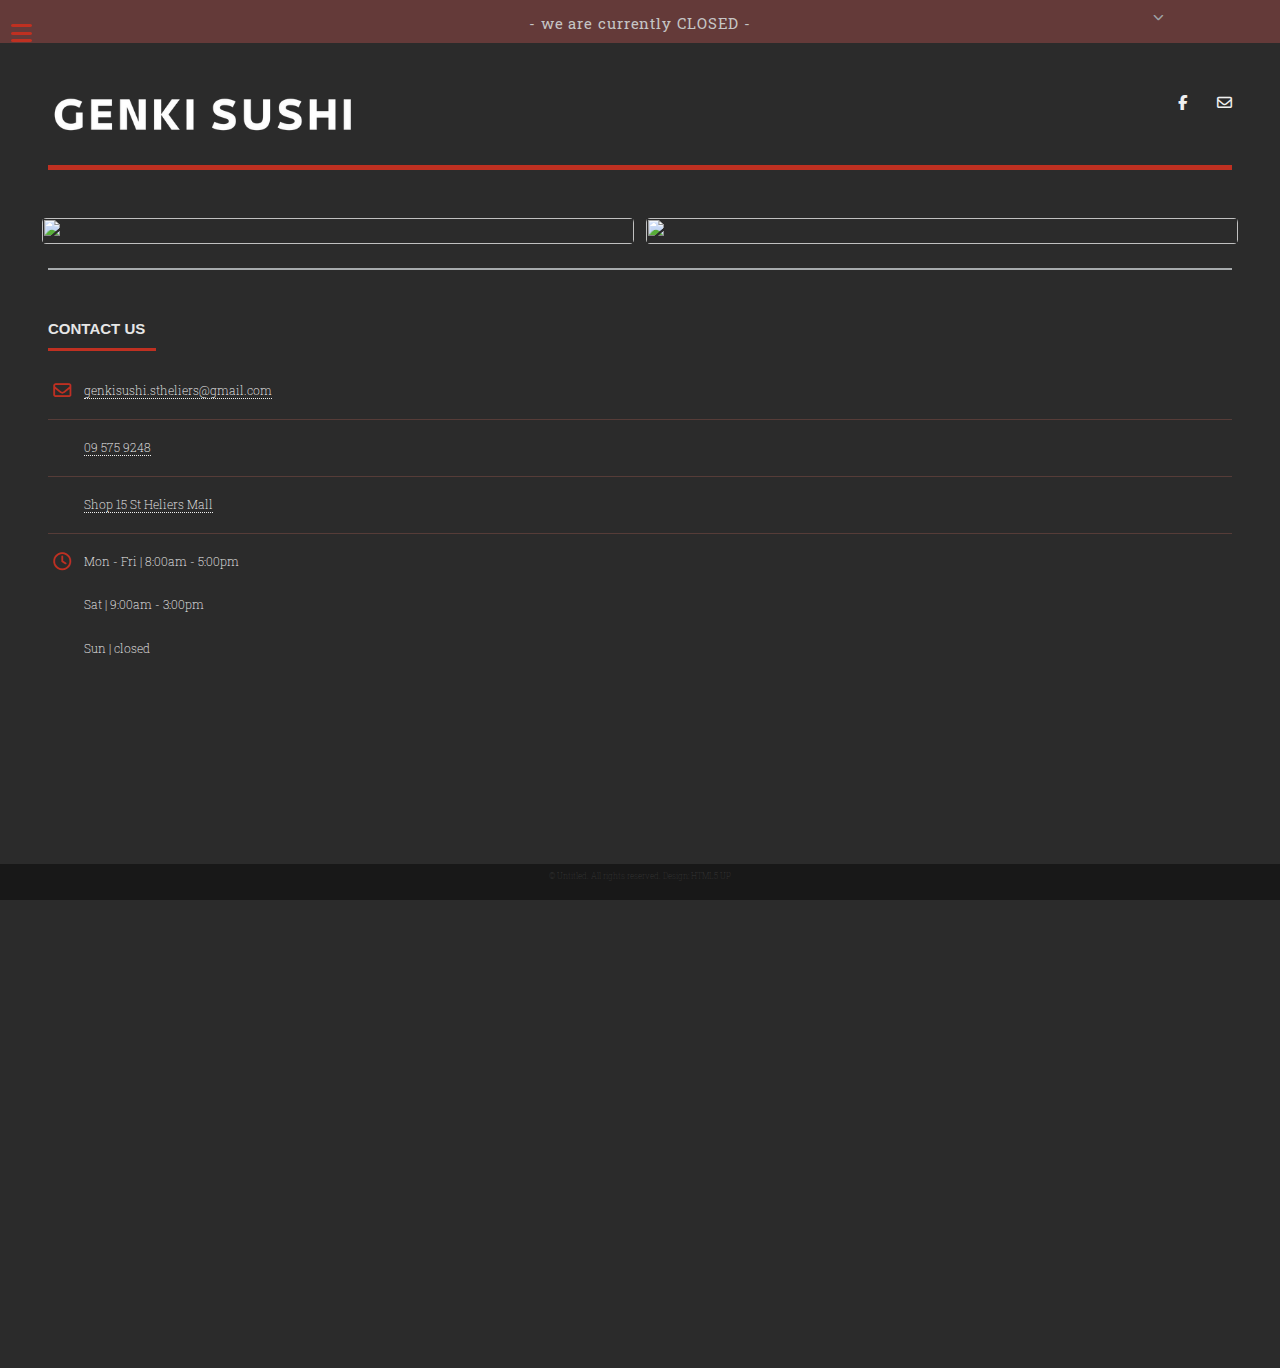
==== commit c47421e4: "christmas decoration removed from the logo" ====
--- a/index.html
+++ b/index.html
@@ -9,7 +9,7 @@
 		<title>Genki Sushi</title>
 		<meta charset="utf-8" />
 		<meta name="viewport" content="width=device-width, initial-scale=1, user-scalable=no" />
-		<link rel="icon" href="images/apple touch icon v02.png" />	
+		<link rel="icon" href="images/logo.jpg" />	
 		<meta property="og:image" content="images/apple touch icon v02.png">
 		<meta property="og:title" content="Genki Sushi">
 		<meta property="og:description" content="Sushi/Donburi in St Heliers Mall">
@@ -50,7 +50,7 @@
 					<!-- Header -->
 					<header id="header">
 						<h1><a href="/" class="logo"><span class="websiteLogo">
-							<img src="images/04.png" alt="" oncontextmenu="return false"/></span></a></h1>
+							<img src="images/3.png" alt="" oncontextmenu="return false"/></span></a></h1>
 						<ul class="icons">
 							<li>
 								<a href="https://www.facebook.com/people/Genki-Sushi-St-Heliers/100068929692024/" class="icon brands fa-facebook-f"><span class="label">Facebook</span></a>
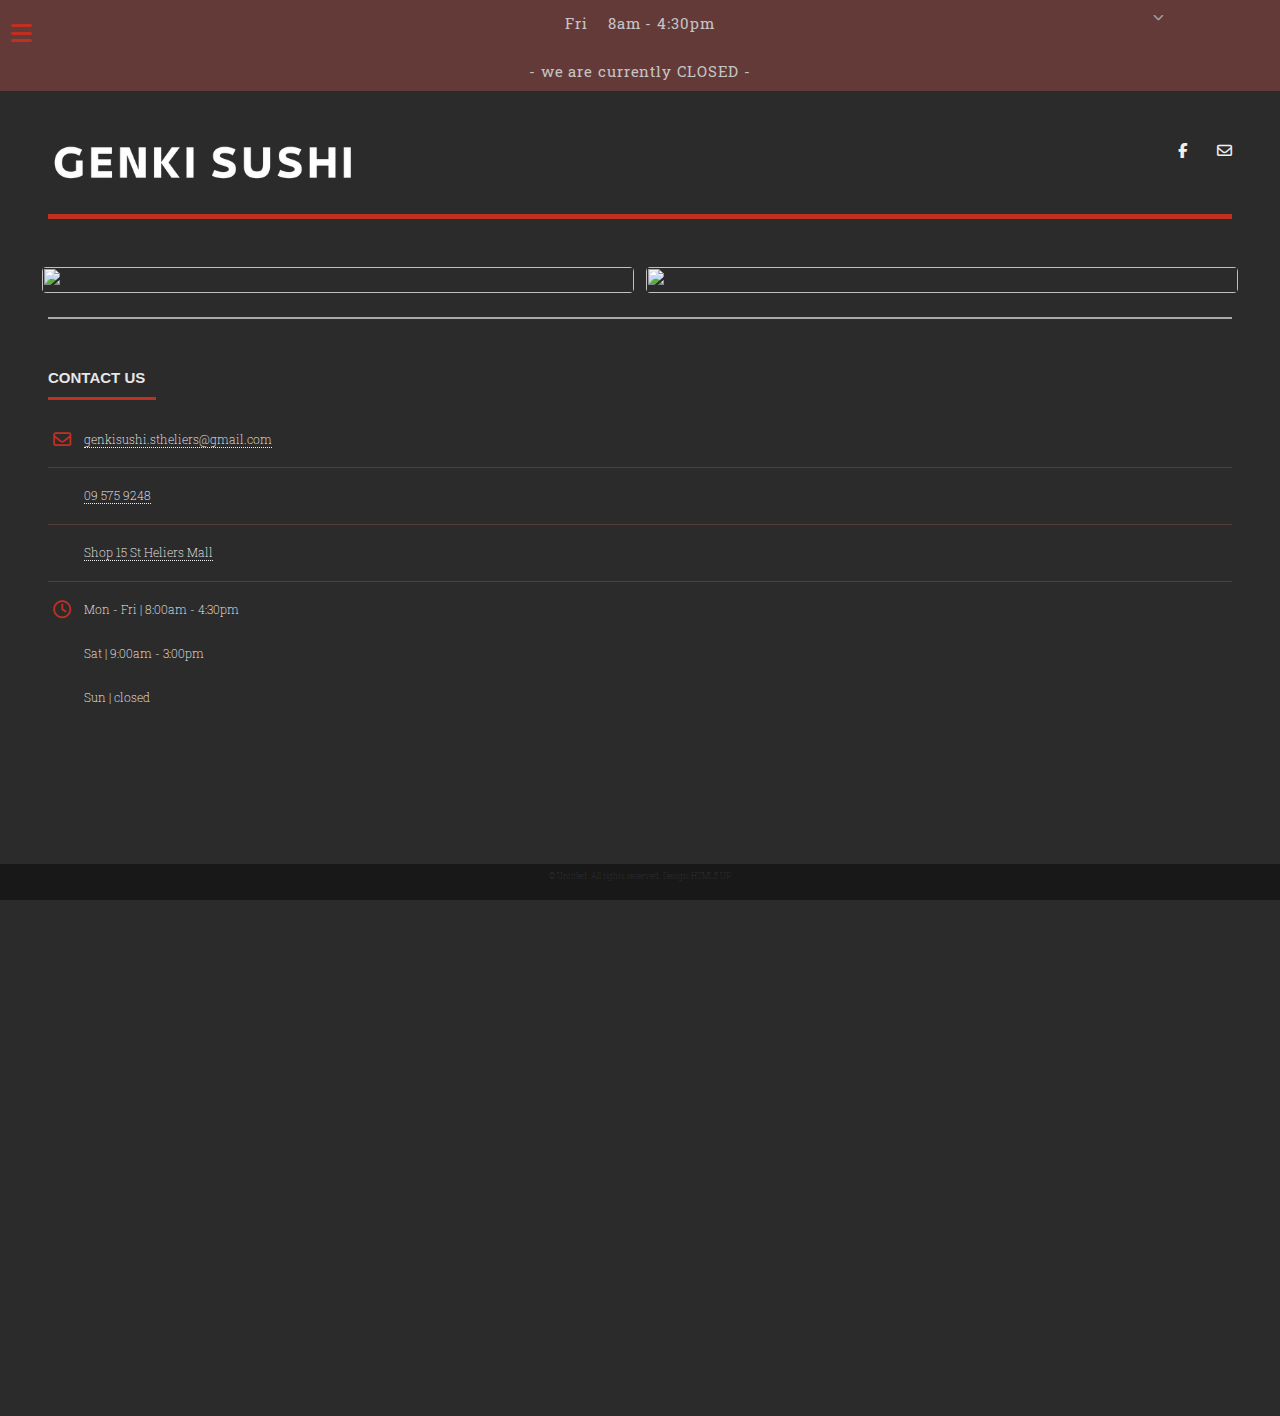
==== commit 848ec2dd: "opening hour bug fix" ====
--- a/index.html
+++ b/index.html
@@ -49,8 +49,11 @@
 
 					<!-- Header -->
 					<header id="header">
-						<h1><a href="/" class="logo"><span class="websiteLogo">
-							<img src="images/3.png" alt="" oncontextmenu="return false"/></span></a></h1>
+						<h1>
+							<!-- <link href="https://awards.infcdn.net/circle_v2.css" rel="stylesheet"/><div id="circle_v2" onclick="if(event.target.nodeName.toLowerCase() != 'a') {window.open(this.querySelector('.sq_center').href);return 0;}" class=""> <div class="arc-heading "> <svg xmlns="http://www.w3.org/2000/svg" xmlns:xlink="http://www.w3.org/1999/xlink" width="160px" height="160px" viewBox="0 0 160 160"> <defs> <path id="heading-arc" d="M 30 80 a 50 50 0 1 1 100 0"></path> </defs> <text class="arc-heading__heading " fill="#000" text-anchor="middle"> <textPath startOffset="50%" xlink:href="#heading-arc">Recommended</textPath> </text> </svg> </div> <div class="sq_year">2023</div> <a href="https://restaurantguru.com/Genki-Auckland" class="sq_center f8" target="_blank">GENKI Sushi - Japanese Cuisine in St. Heliers</a> <div class="arc-heading arc-heading__bottom"> <svg xmlns="http://www.w3.org/2000/svg" xmlns:xlink="http://www.w3.org/1999/xlink" width="120px" height="120px" viewBox="0 0 120 120"> <defs> <path id="subheading-arc" d="M 12 60 a 48 48 0 0 0 96 0"></path> </defs> <text class="arc-heading__subheading" fill="#000" text-anchor="middle"> <textPath startOffset="50%" xlink:href="#subheading-arc"><a href="https://restaurantguru.com" target="_blank">Restaurant Guru</a></textPath> </text> </svg> </div></div> -->
+							<a href="/" class="logo">
+								<span class="websiteLogo"><img src="images/3.png" alt="" oncontextmenu="return false"/></span>
+							</a></h1>
 						<ul class="icons">
 							<li>
 								<a href="https://www.facebook.com/people/Genki-Sushi-St-Heliers/100068929692024/" class="icon brands fa-facebook-f"><span class="label">Facebook</span></a>
@@ -103,7 +106,7 @@
 							<li class="icon solid fa-location-dot"><a href="https://www.google.com/maps/place/GENKI+Sushi+-+Japanese+Cuisine+in+St.+Heliers/@-36.85115,174.857495,18z/data=!4m6!3m5!1s0x6d0d4a0262839cc1:0xedf7047a21b23aa9!8m2!3d-36.8512656!4d174.8573899!16s%2Fg%2F11g8cywp4d?hl=en">Shop 15 St Heliers Mall<br /></a></li>
 							<li class="icon light fa-clock">
 								<p>
-									Mon - Fri | 8:00am - 5:00pm
+									Mon - Fri | 8:00am - 4:30pm
 								</p>
 								<p>
 									Sat | 9:00am - 3:00pm
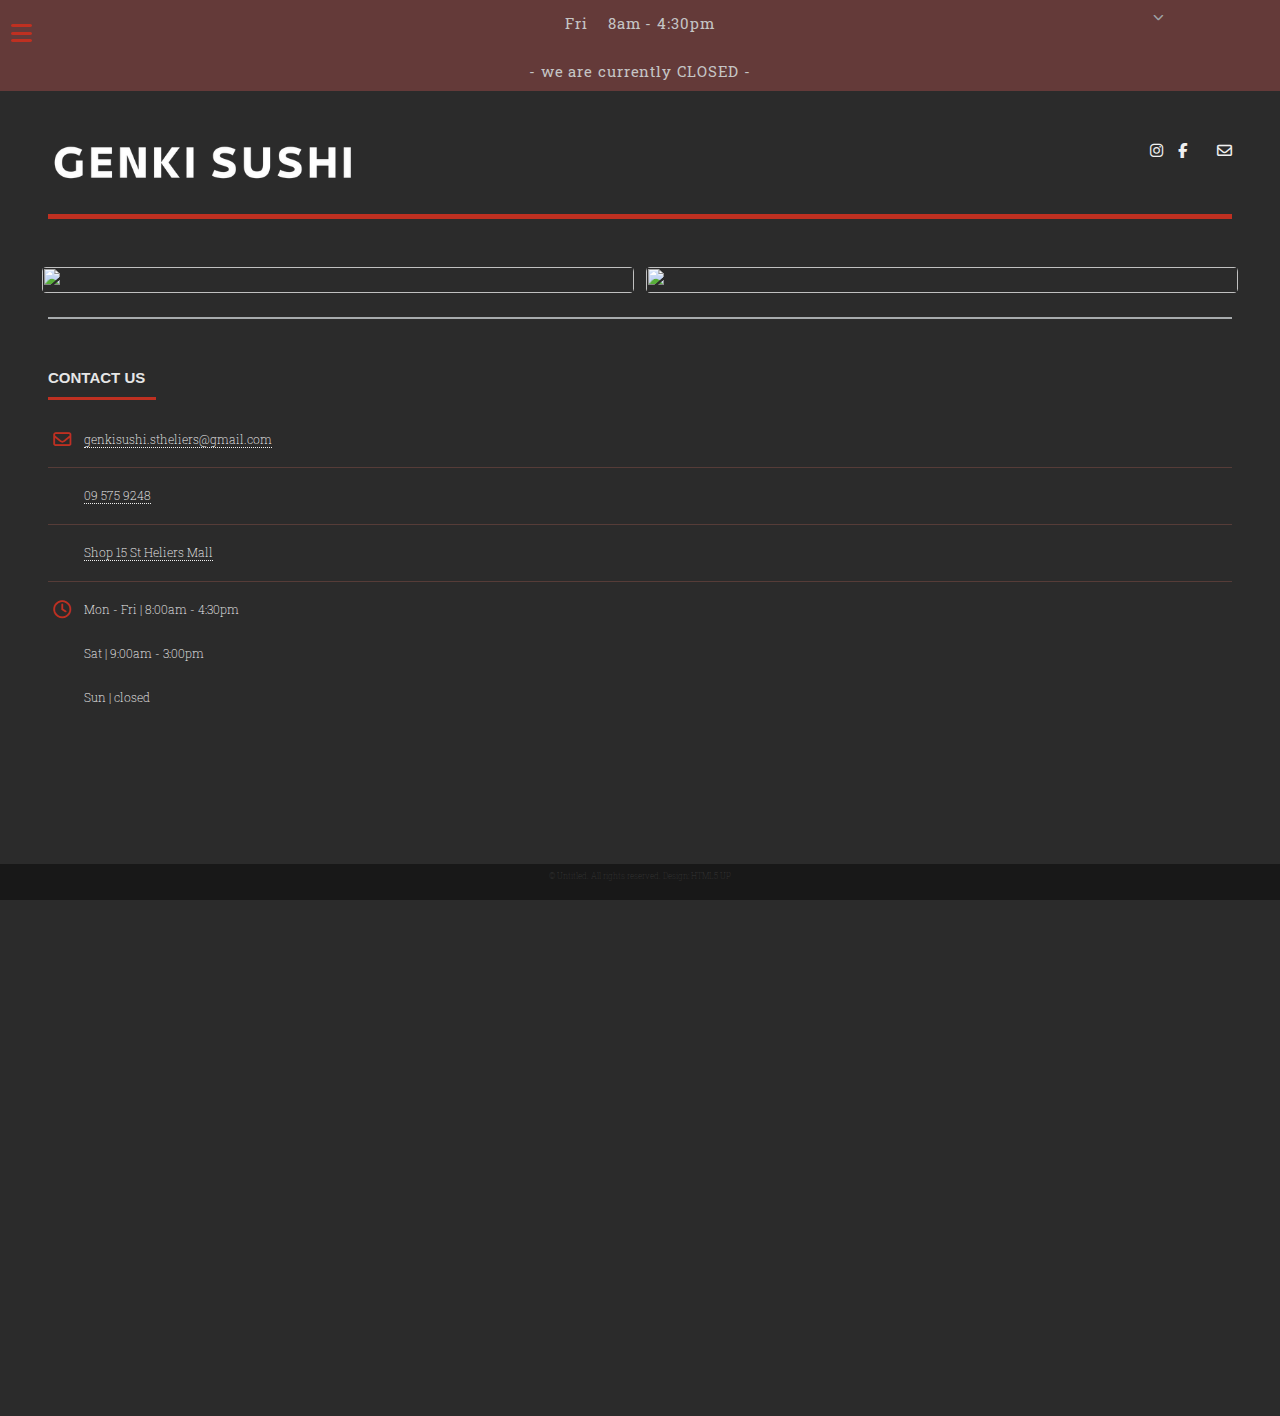
==== commit 49d438e5: "instagram link added" ====
--- a/index.html
+++ b/index.html
@@ -55,10 +55,10 @@
 								<span class="websiteLogo"><img src="images/3.png" alt="" oncontextmenu="return false"/></span>
 							</a></h1>
 						<ul class="icons">
+							<li><a href="https://www.instagram.com/genkisushi.stheliers/" class="icon brands fa-instagram"><span class="label">Instagram</span></a></li>
 							<li>
 								<a href="https://www.facebook.com/people/Genki-Sushi-St-Heliers/100068929692024/" class="icon brands fa-facebook-f"><span class="label">Facebook</span></a>
 							</li>
-							<!-- <li><a href="https://www.instagram.com/genkisushi.stheliers/" class="icon brands fa-instagram"><span class="label">Instagram</span></a></li> -->
               <li>
                 <a href="tel:+6495759248" class="icon solid fa-phone-flip"><span class="label">Phone</span></a>
               </li>
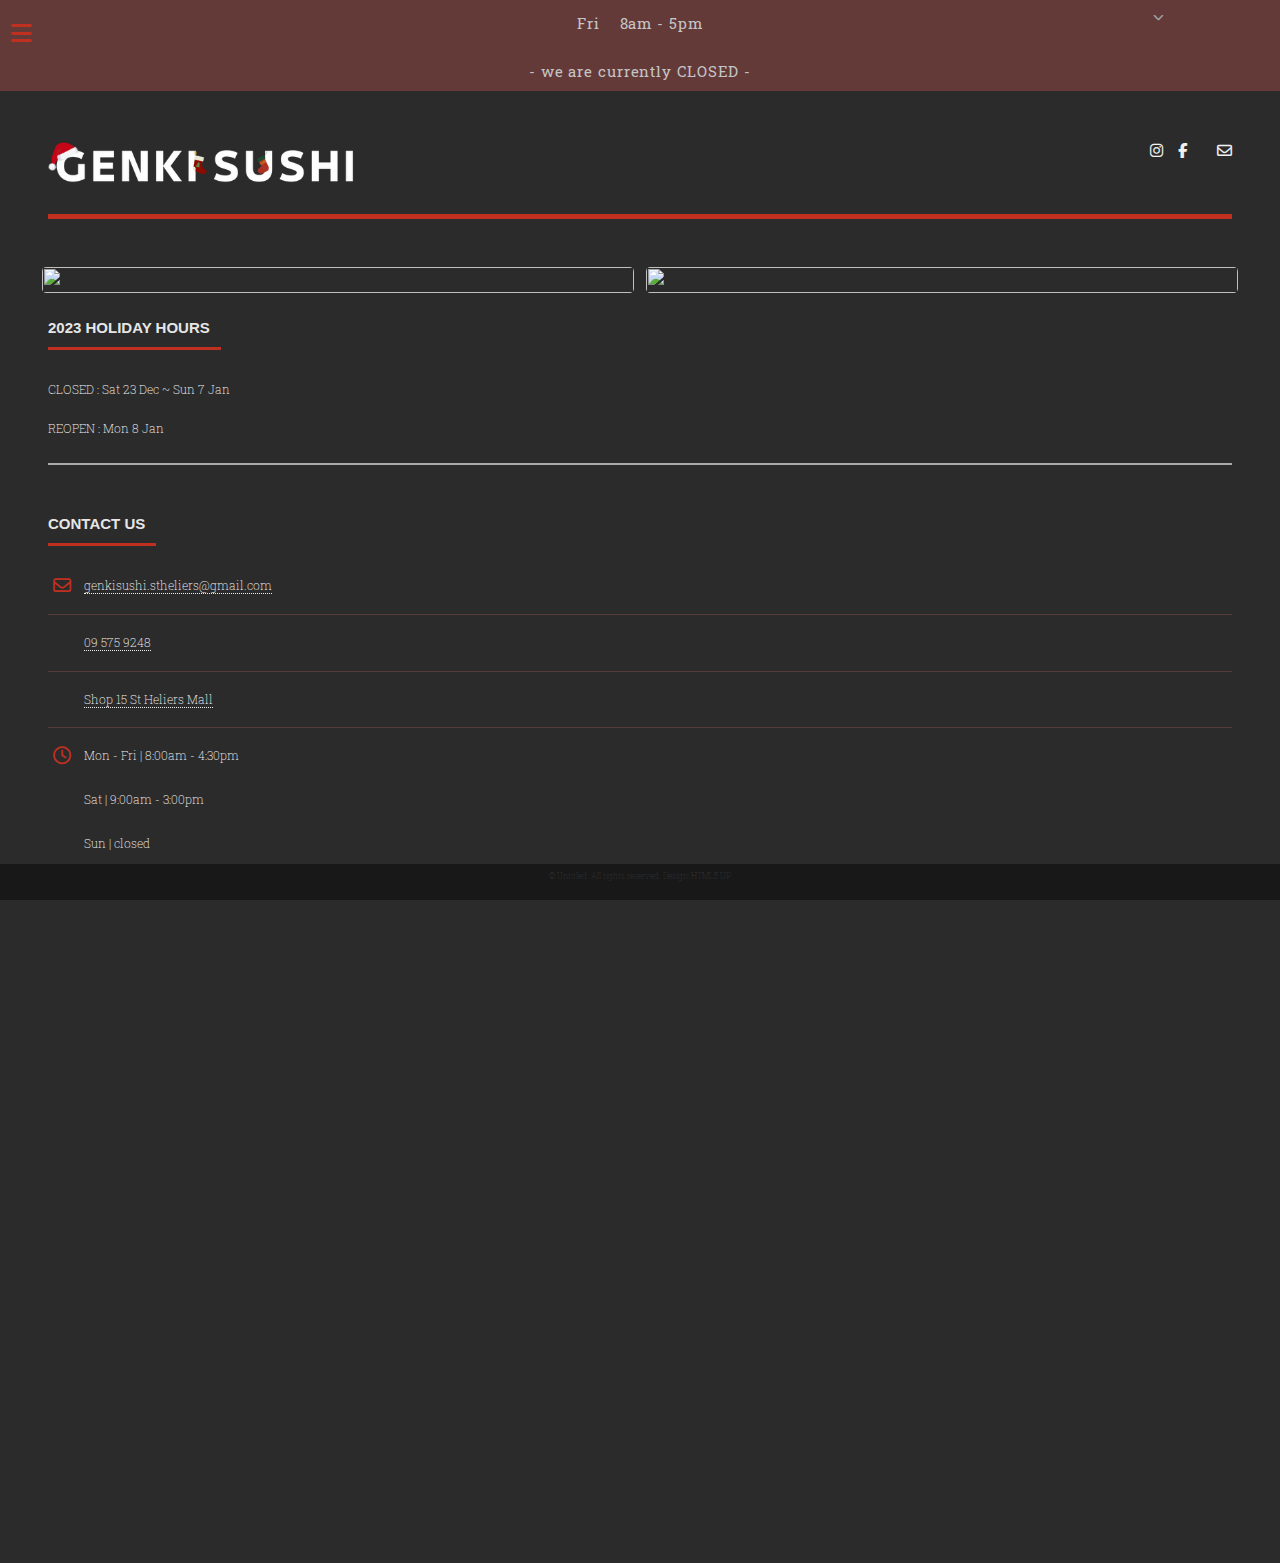
==== commit 2d9c14b7: "christmas, new years holiday hours + icon change" ====
--- a/index.html
+++ b/index.html
@@ -52,7 +52,7 @@
 						<h1>
 							<!-- <link href="https://awards.infcdn.net/circle_v2.css" rel="stylesheet"/><div id="circle_v2" onclick="if(event.target.nodeName.toLowerCase() != 'a') {window.open(this.querySelector('.sq_center').href);return 0;}" class=""> <div class="arc-heading "> <svg xmlns="http://www.w3.org/2000/svg" xmlns:xlink="http://www.w3.org/1999/xlink" width="160px" height="160px" viewBox="0 0 160 160"> <defs> <path id="heading-arc" d="M 30 80 a 50 50 0 1 1 100 0"></path> </defs> <text class="arc-heading__heading " fill="#000" text-anchor="middle"> <textPath startOffset="50%" xlink:href="#heading-arc">Recommended</textPath> </text> </svg> </div> <div class="sq_year">2023</div> <a href="https://restaurantguru.com/Genki-Auckland" class="sq_center f8" target="_blank">GENKI Sushi - Japanese Cuisine in St. Heliers</a> <div class="arc-heading arc-heading__bottom"> <svg xmlns="http://www.w3.org/2000/svg" xmlns:xlink="http://www.w3.org/1999/xlink" width="120px" height="120px" viewBox="0 0 120 120"> <defs> <path id="subheading-arc" d="M 12 60 a 48 48 0 0 0 96 0"></path> </defs> <text class="arc-heading__subheading" fill="#000" text-anchor="middle"> <textPath startOffset="50%" xlink:href="#subheading-arc"><a href="https://restaurantguru.com" target="_blank">Restaurant Guru</a></textPath> </text> </svg> </div></div> -->
 							<a href="/" class="logo">
-								<span class="websiteLogo"><img src="images/3.png" alt="" oncontextmenu="return false"/></span>
+								<span class="websiteLogo"><img src="images/christmas3.png" alt="" oncontextmenu="return false"/></span>
 							</a></h1>
 						<ul class="icons">
 							<li><a href="https://www.instagram.com/genkisushi.stheliers/" class="icon brands fa-instagram"><span class="label">Instagram</span></a></li>
@@ -92,14 +92,25 @@
 							<a href="catering.html" class="button big primary">View more</a>
 						</li>
 					</ul> -->
-
+					
+					<ul class="contact">
+						<header class="major">
+						<h3>
+							2023 HOLIDAY HOURS
+						</h3>
+						</header>
+						<p>
+							CLOSED : Sat 23 Dec ~ Sun 7 Jan<br></br>
+							REOPEN : Mon 8 Jan
+						</p>
+					</ul>
 					<!-- Section -->
 					<section id="contact_us">
 						<header class="major">
 							<h3>CONTACT US</h3>
 						</header>
 						<!-- <p></p> -->
-
+						
 						<ul class="contact">
 							<li class="icon light fa-envelope"><a href="mailto:genkisushi.stheliers@gmail.com">genkisushi.stheliers@gmail.com</a></li>
 							<li class="icon solid fa-phone-flip"><a href="tel:+6495759248">09 575 9248</a></li>
@@ -115,7 +126,7 @@
 									Sun | closed
 								</p>
 							</li>
-							<p></p>
+							<p></p> 
 
 							<div class="map-wrapper">
 								<iframe class="googlemap" src="https://www.google.com/maps/embed?pb=!1m18!1m12!1m3!1d3192.6329590507826!2d174.85520121529137!3d-36.85126557993819!2m3!1f0!2f0!3f0!3m2!1i1024!2i768!4f13.1!3m3!1m2!1s0x6d0d4a0262839cc1%3A0xedf7047a21b23aa9!2sGENKI%20Sushi%20-%20Japanese%20Cuisine%20in%20St.%20Heliers!5e0!3m2!1sen!2snz!4v1663548388646!5m2!1sen!2snz" width="600" height="450" style="border:0;" allowfullscreen="" loading="lazy" referrerpolicy="no-referrer-when-downgrade"></iframe>
@@ -251,7 +262,7 @@
 					<nav id="sidemenu">
 						<header class="major">
 							<h2><span class="sideLogo">
-								<img src="images/3.png" alt="" oncontextmenu="return false"/></span></h2>
+								<img src="images/christmas3.png" alt="" oncontextmenu="return false"/></span></h2>
 						</header>
 						<ul>
 							<li><a href="/">Home</a></li>
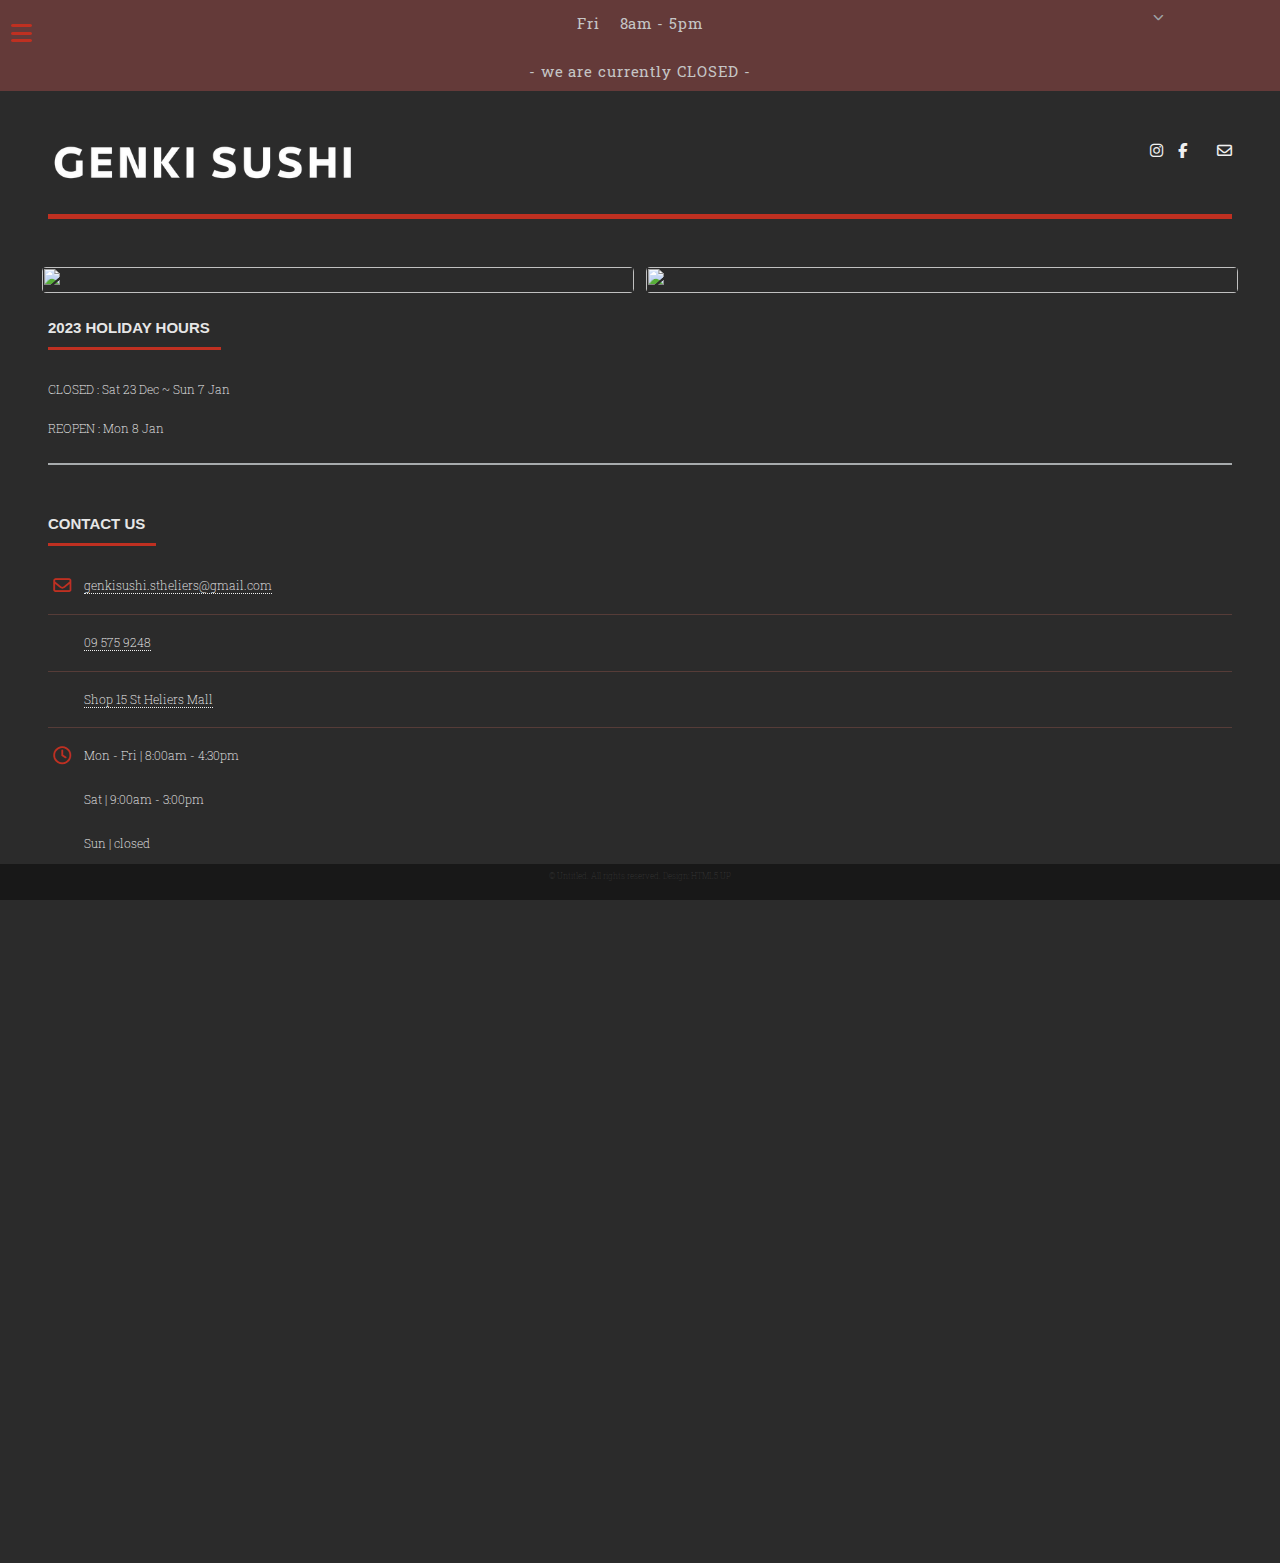
==== commit e22906fe: "christmas icon removed + holidays added in list + hours fixed" ====
--- a/index.html
+++ b/index.html
@@ -52,7 +52,7 @@
 						<h1>
 							<!-- <link href="https://awards.infcdn.net/circle_v2.css" rel="stylesheet"/><div id="circle_v2" onclick="if(event.target.nodeName.toLowerCase() != 'a') {window.open(this.querySelector('.sq_center').href);return 0;}" class=""> <div class="arc-heading "> <svg xmlns="http://www.w3.org/2000/svg" xmlns:xlink="http://www.w3.org/1999/xlink" width="160px" height="160px" viewBox="0 0 160 160"> <defs> <path id="heading-arc" d="M 30 80 a 50 50 0 1 1 100 0"></path> </defs> <text class="arc-heading__heading " fill="#000" text-anchor="middle"> <textPath startOffset="50%" xlink:href="#heading-arc">Recommended</textPath> </text> </svg> </div> <div class="sq_year">2023</div> <a href="https://restaurantguru.com/Genki-Auckland" class="sq_center f8" target="_blank">GENKI Sushi - Japanese Cuisine in St. Heliers</a> <div class="arc-heading arc-heading__bottom"> <svg xmlns="http://www.w3.org/2000/svg" xmlns:xlink="http://www.w3.org/1999/xlink" width="120px" height="120px" viewBox="0 0 120 120"> <defs> <path id="subheading-arc" d="M 12 60 a 48 48 0 0 0 96 0"></path> </defs> <text class="arc-heading__subheading" fill="#000" text-anchor="middle"> <textPath startOffset="50%" xlink:href="#subheading-arc"><a href="https://restaurantguru.com" target="_blank">Restaurant Guru</a></textPath> </text> </svg> </div></div> -->
 							<a href="/" class="logo">
-								<span class="websiteLogo"><img src="images/christmas3.png" alt="" oncontextmenu="return false"/></span>
+								<span class="websiteLogo"><img src="images/3.png" alt="" oncontextmenu="return false"/></span>
 							</a></h1>
 						<ul class="icons">
 							<li><a href="https://www.instagram.com/genkisushi.stheliers/" class="icon brands fa-instagram"><span class="label">Instagram</span></a></li>
@@ -262,7 +262,7 @@
 					<nav id="sidemenu">
 						<header class="major">
 							<h2><span class="sideLogo">
-								<img src="images/christmas3.png" alt="" oncontextmenu="return false"/></span></h2>
+								<img src="images/3.png" alt="" oncontextmenu="return false"/></span></h2>
 						</header>
 						<ul>
 							<li><a href="/">Home</a></li>
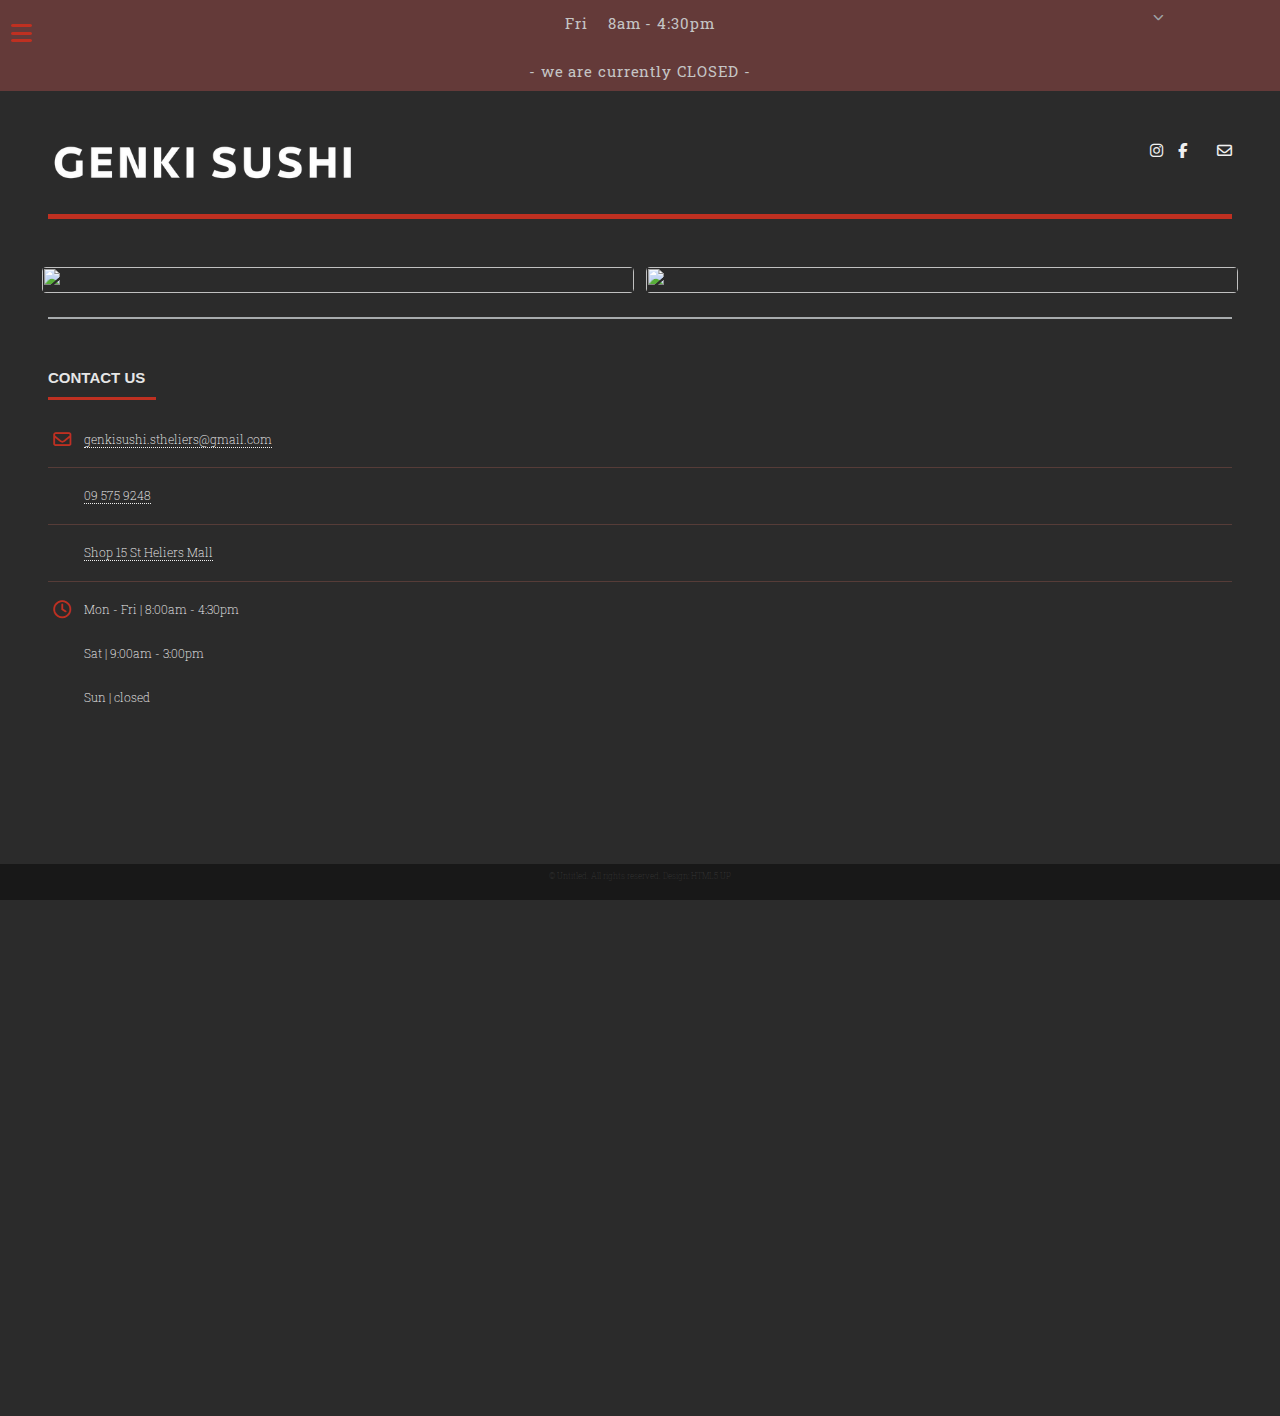
==== commit 73eec0d1: "removed 2023 holiday list on index page" ====
--- a/index.html
+++ b/index.html
@@ -93,17 +93,6 @@
 						</li>
 					</ul> -->
 					
-					<ul class="contact">
-						<header class="major">
-						<h3>
-							2023 HOLIDAY HOURS
-						</h3>
-						</header>
-						<p>
-							CLOSED : Sat 23 Dec ~ Sun 7 Jan<br></br>
-							REOPEN : Mon 8 Jan
-						</p>
-					</ul>
 					<!-- Section -->
 					<section id="contact_us">
 						<header class="major">
